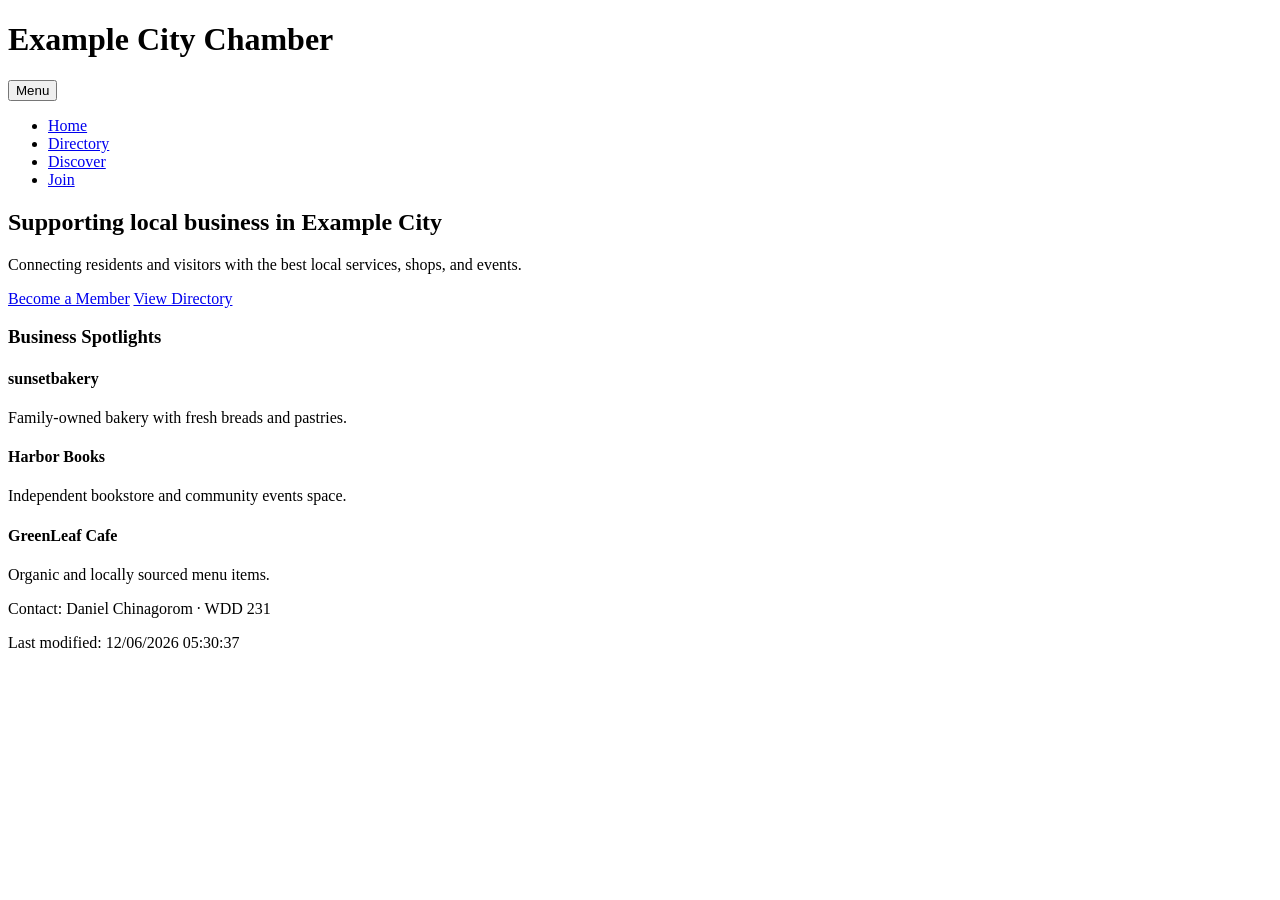
==== chamber/index.html @ 0d197263 "Create index.html" ====
<!doctype html>
<html lang="en">

<head>
  <meta charset="utf-8">
  <meta name="viewport" content="width=device-width,initial-scale=1">
  <title>Example City Chamber — Home</title>
  <meta name="description" content="Welcome to Example City Chamber of Commerce">
  <link rel="icon" href="favicon.svg" type="image/svg+xml">
  <link rel="stylesheet" href="styles/normalize.css">
  <link rel="stylesheet" href="styles/small.css">
  <link rel="stylesheet" href="styles/larger.css">
</head>

<body>
  <header class="site-header">
    <div class="inner">
      <h1 class="site-title">Example City Chamber</h1>
      <nav class="main-nav" aria-label="Main Navigation">
        <button class="nav-toggle" aria-expanded="false">Menu</button>
        <ul class="nav-list">
          <li><a href="index.html">Home</a></li>
          <li><a href="directory.html">Directory</a></li>
          <li><a href="discover.html">Discover</a></li>
          <li><a href="join.html">Join</a></li>
        </ul>
      </nav>
    </div>
  </header>

  <main class="inner">
    <section class="hero">
      <h2>Supporting local business in Example City</h2>
      <p>Connecting residents and visitors with the best local services, shops, and events.</p>
      <p>
        <a class="btn" href="join.html">Become a Member</a>
        <a class="btn secondary" href="directory.html">View Directory</a>
      </p>
    </section>

    <section class="spotlights">
      <h3>Business Spotlights</h3>
      <div class="cards">
        <article class="card">
          <h4>sunsetbakery</h4>
          <p>Family-owned bakery with fresh breads and pastries.</p>
        </article>
        <article class="card">
          <h4>Harbor Books</h4>
          <p>Independent bookstore and community events space.</p>
        </article>
        <article class="card">
          <h4>GreenLeaf Cafe</h4>
          <p>Organic and locally sourced menu items.</p>
        </article>
      </div>
    </section>
  </main>

  <footer class="site-footer">
    <div class="inner">
      <p>Contact: Daniel Chinagorom · WDD 231</p>
      <p>Last modified: <span id="lastModified">(loading)</span></p>
    </div>
  </footer>

  <script>
    document.getElementById('lastModified').textContent = document.lastModified || new Date().toLocaleString();
  </script>
</body>

</html>
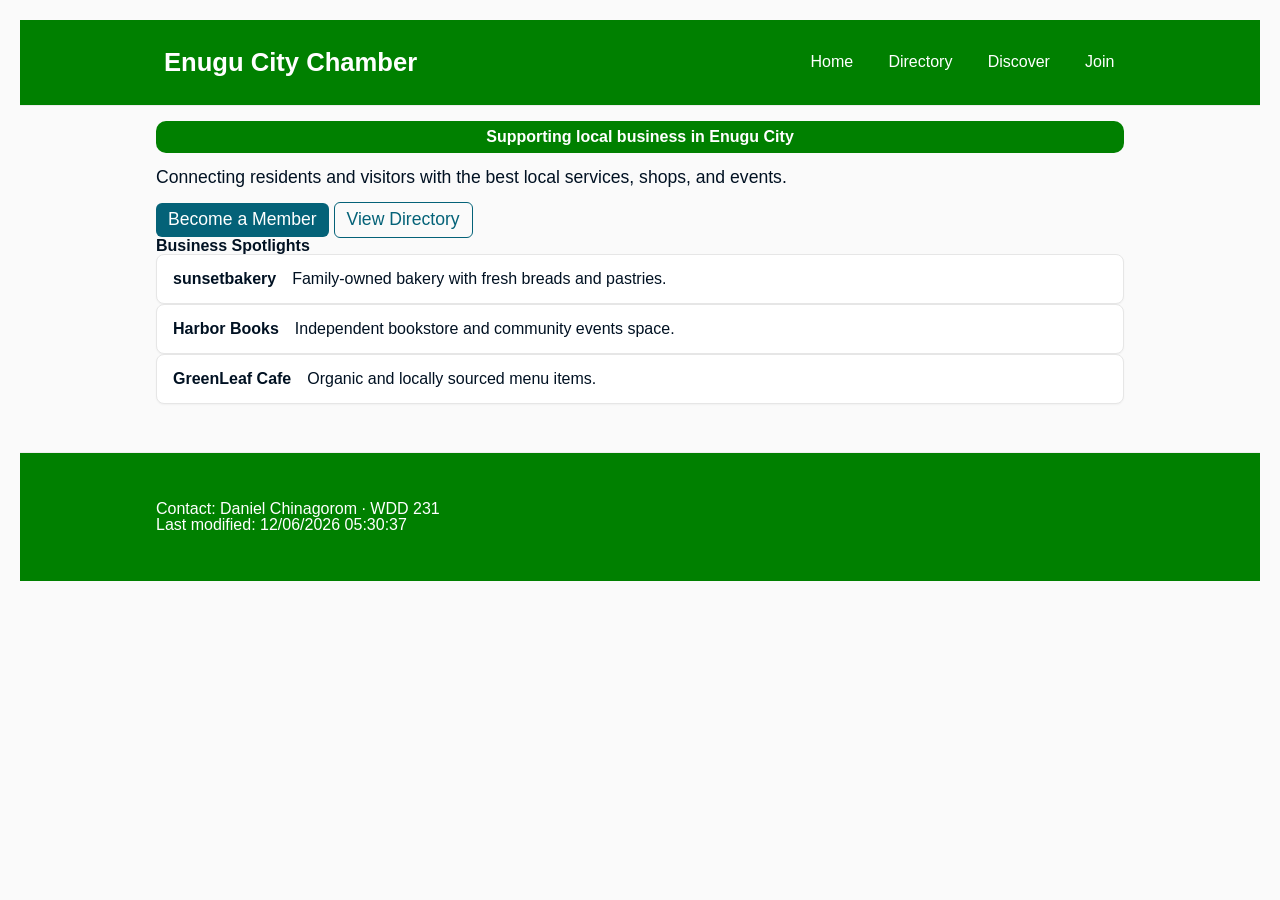
==== commit 069250b9: "Update index.html" ====
--- a/chamber/index.html
+++ b/chamber/index.html
@@ -4,8 +4,8 @@
 <head>
   <meta charset="utf-8">
   <meta name="viewport" content="width=device-width,initial-scale=1">
-  <title>Example City Chamber — Home</title>
-  <meta name="description" content="Welcome to Example City Chamber of Commerce">
+  <title>Enugu City Chamber — Home</title>
+  <meta name="description" content="Welcome to Enugu City Chamber of Commerce">
   <link rel="icon" href="favicon.svg" type="image/svg+xml">
   <link rel="stylesheet" href="styles/normalize.css">
   <link rel="stylesheet" href="styles/small.css">
@@ -15,7 +15,7 @@
 <body>
   <header class="site-header">
     <div class="inner">
-      <h1 class="site-title">Example City Chamber</h1>
+      <h1 class="site-title">Enugu City Chamber</h1>
       <nav class="main-nav" aria-label="Main Navigation">
         <button class="nav-toggle" aria-expanded="false">Menu</button>
         <ul class="nav-list">
@@ -30,7 +30,7 @@
 
   <main class="inner">
     <section class="hero">
-      <h2>Supporting local business in Example City</h2>
+      <h2>Supporting local business in Enugu City</h2>
       <p>Connecting residents and visitors with the best local services, shops, and events.</p>
       <p>
         <a class="btn" href="join.html">Become a Member</a>
--- a/chamber/styles/small.css
+++ b/chamber/styles/small.css
@@ -0,0 +1,430 @@
+:root {
+  --brand: #ff8c00;
+  --accent: #046278;
+  --muted: #666;
+  --bg: #fafafa;
+  --card-bg: #ffffff;
+  --text: #012;
+}
+
+* {
+  margin: 0;
+  padding: 0;
+  box-sizing: border-box;
+}
+
+body {
+  font-family: 'Segoe UI', Tahoma, Geneva, Verdana, sans-serif;
+  margin: 20px;
+}
+
+.inner {
+  max-width: 1000px;
+  margin: 0 auto;
+  padding: 1rem
+}
+
+body {
+  background: var(--bg);
+  color: var(--text);
+  -webkit-font-smoothing: antialiased;
+}
+
+.site-header {
+  background: green;
+  color: white;
+  box-shadow: 0 1px 0 rgba(0, 0, 0, 0.06);
+  padding: .25rem 0;
+}
+
+.site-header .inner {
+  display: flex;
+  align-items: center;
+  justify-content: space-between
+}
+
+.site-title {
+  font-size: 1.2rem;
+  padding: .5rem
+}
+
+.nav-toggle {
+  display: inline-flex;
+  align-items: center;
+  justify-content: center;
+  width: 44px;
+  height: 40px;
+  background: transparent;
+  border: 0;
+  padding: .25rem;
+}
+
+.nav-toggle .hamburger {
+  display: inline-block;
+  width: 22px;
+  height: 2px;
+  background: white;
+  position: relative;
+}
+
+.nav-toggle .hamburger::before,
+.nav-toggle .hamburger::after {
+  content: "";
+  position: absolute;
+  left: 0;
+  width: 22px;
+  height: 2px;
+  background: white;
+  transition: transform .25s ease, top .25s ease;
+}
+
+.nav-toggle .hamburger::before {
+  top: -7px;
+}
+
+.nav-toggle .hamburger::after {
+  top: 7px;
+}
+
+.main-nav.open .hamburger {
+  background: transparent;
+}
+
+.main-nav.open .hamburger::before {
+  transform: translateY(7px) rotate(45deg);
+}
+
+.main-nav.open .hamburger::after {
+  transform: translateY(-7px) rotate(-45deg);
+}
+
+.main-nav .nav-list {
+  display: none;
+  flex-direction: column;
+  gap: 0;
+  margin: 0;
+  padding: 0.5rem 0;
+  list-style: none;
+}
+
+.main-nav.open .nav-list {
+  display: flex;
+}
+
+.main-nav .nav-list a {
+  display: block;
+  padding: .4rem .6rem;
+}
+
+.main-nav .nav-list a {
+  color: white
+}
+
+.controls {
+  display: flex;
+  justify-content: space-between;
+  align-items: center;
+  margin: 1rem 0
+}
+
+.search {
+  margin-left: 1rem;
+}
+
+.search input[type="search"] {
+  padding: .4rem .6rem;
+  border: 1px solid #ccc;
+  border-radius: 4px;
+  min-width: 180px;
+}
+
+.results-summary {
+  margin-left: 1rem;
+  color: var(--muted);
+  font-size: .95rem;
+}
+
+.visually-hidden {
+  position: absolute !important;
+  height: 1px;
+  width: 1px;
+  overflow: hidden;
+  clip: rect(1px, 1px, 1px, 1px);
+  white-space: nowrap;
+}
+
+/* Focus styles for accessibility */
+a:focus,
+button:focus,
+input:focus,
+select:focus,
+textarea:focus {
+  outline: 3px solid Highlight;
+  outline-offset: 2px;
+}
+
+.view-toggle button {
+  margin-right: .5rem;
+  padding: .4rem .6rem;
+  border: 1px solid #ccc;
+  background: #f5f5f5
+}
+
+.directory {
+  display: block
+}
+
+.card {
+  border: 1px solid #e6e6e6;
+  padding: 1rem;
+  margin: .6rem 0;
+  display: flex;
+  gap: 1rem;
+  align-items: center;
+  background: var(--card-bg);
+  border-radius: 8px;
+  box-shadow: 0 1px 2px rgba(0, 0, 0, 0.04);
+}
+
+.card img {
+  width: 96px;
+  height: 96px;
+  object-fit: cover;
+  border-radius: 6px;
+  flex-shrink: 0;
+}
+
+.card .info {
+  flex: 1
+}
+
+.card h3 {
+  margin-bottom: .25rem
+}
+
+.site-footer {
+  border-top: 1px solid #eee;
+  padding: 2rem;
+  margin-top: 2rem;
+  color: white;
+  background-color: green;
+}
+
+@media(min-width:600px) {
+  .controls {
+    margin: 1.5rem 0
+  }
+
+  .nav-toggle {
+    display: none
+  }
+
+  .main-nav .nav-list {
+    display: flex;
+    flex-direction: row;
+    gap: 1rem
+  }
+}
+
+/* Buttons */
+.btn {
+  display: inline-block;
+  background: var(--accent);
+  color: #fff;
+  padding: .5rem .75rem;
+  border-radius: 6px;
+  text-decoration: none;
+}
+
+.btn.secondary {
+  background: transparent;
+  color: var(--accent);
+  border: 1px solid var(--accent);
+}
+
+/* Join form styles */
+.join-form fieldset {
+  border: 1px solid #e6e6e6;
+  padding: 1rem;
+  border-radius: 6px
+}
+
+.join-form label {
+  display: block;
+  margin-top: .5rem;
+  font-weight: 600
+}
+
+.join-form input,
+.join-form textarea,
+.join-form select {
+  width: 100%;
+  padding: .5rem;
+  border: 1px solid #ccc;
+  border-radius: 4px;
+  margin-top: .25rem
+}
+
+.join-form button[type="submit"] {
+  margin-top: .75rem
+}
+
+/* Saved submissions */
+.saved-submissions {
+  margin-top: 1rem;
+  border-top: 1px solid #eee;
+  padding-top: 1rem
+}
+
+.saved-submissions .sub-list {
+  display: grid;
+  gap: .75rem
+}
+
+.saved-item {
+  border: 1px solid #ddd;
+  padding: .6rem;
+  border-radius: 6px;
+  background: #fff
+}
+
+.saved-item h4 {
+  margin: 0 0 .25rem 0
+}
+
+.saved-item .small {
+  color: var(--muted);
+  font-size: .85rem
+}
+
+/* Form message */
+.form-success {
+  color: green;
+  margin-top: .5rem
+}
+
+.form-error {
+  color: #b00020;
+  margin-top: .5rem
+}
+
+/* Small improvements for directory cards */
+.directory.grid {
+  padding: .5rem 0
+}
+
+.card {
+  background: #fff
+}
+
+.grid {
+  display: grid;
+  gap: 2rem;
+  /* default to a single column to avoid overflow on narrow viewports */
+  grid-template-columns: 1fr;
+  /* avoid horizontal overflow from uniform margins */
+  margin: 2rem 0;
+  max-width: 100%;
+}
+
+@media (min-width: 700px) {
+  .grid {
+    grid-template-columns: 1fr 300px;
+  }
+}
+
+.write-up {
+  padding: 0.5rem;
+  border: 1px solid black;
+  margin-left: 10rem 10rem 10rem 10rem;
+  box-shadow: 4px 4px 8px;
+  border-radius: 20px;
+}
+
+h2 {
+  margin-top: 0;
+  padding: 0.5rem;
+  color: white;
+  background-color: green;
+  text-align: center;
+  border-radius: 10px;
+}
+
+.About-image {
+  display: flex;
+  justify-content: center;
+  align-items: center;
+  border: 1px solid blue;
+  border-radius: 20px;
+  box-shadow: 4px 4px 8px;
+}
+
+.mission {
+  padding: 0.5rem;
+  border: 1px solid black;
+  margin-left: 10rem 10rem 10rem 10rem;
+  box-shadow: 4px 4px 8px;
+  border-radius: 20px;
+}
+
+.social-links {
+  display: flex;
+  justify-content: center;
+  gap: 1rem;
+  margin-top: 1rem;
+}
+
+.bottom-footer {
+  display: flex;
+  /* center content and avoid horizontal overflow */
+  justify-content: center;
+  align-items: center;
+  padding: 1rem;
+  margin: 0 auto;
+  width: 100%;
+  box-sizing: border-box;
+  flex-wrap: wrap;
+  gap: 1rem;
+}
+
+main {
+  padding: 1rem;
+  margin-top: 2rem 3rem;
+}
+
+h1 {
+  background-color: green;
+  color: white;
+}
+
+.hero p {
+  margin-top: 1rem;
+  font-size: 1.1rem;
+}
+
+.hero img {
+  margin-top: 1rem;
+  border-radius: 10px;
+}
+
+.hero span {
+  color: orangered;
+  font-size: .9rem;
+}
+
+.bottom-footer span {
+  color: yellow;
+  font-size: .85rem;
+}
+
+/* Prevent footer paragraphs from causing horizontal overflow */
+.bottom-footer p {
+  margin: 0;
+  /* allow flex items to shrink below their content width */
+  flex: 1 1 auto;
+  min-width: 0;
+  text-align: center;
+  /* allow long words/URLs to break and wrap */
+  overflow-wrap: anywhere;
+  hyphens: auto;
+}
--- a/chamber/styles/larger.css
+++ b/chamber/styles/larger.css
@@ -0,0 +1,41 @@
+@media(min-width:800px) {
+  .directory.grid {
+    display: grid;
+    grid-template-columns: repeat(3, 1fr);
+    gap: 1rem
+  }
+
+  .directory.grid .card {
+    display: flex;
+    flex-direction: column;
+    align-items: stretch;
+  }
+
+  .directory.grid .card img {
+    width: 100%;
+    height: 140px;
+    object-fit: cover;
+    border-radius: 6px 6px 0 0;
+  }
+
+  .directory.list {
+    display: block
+  }
+
+  .card {
+    margin: 0
+  }
+}
+
+@media(min-width:1000px) {
+  .site-title {
+    font-size: 1.6rem
+  }
+}
+
+@media(min-width:800px) {
+  .saved-submissions .sub-list {
+    grid-template-columns: repeat(2, 1fr);
+    gap: 1rem;
+  }
+}
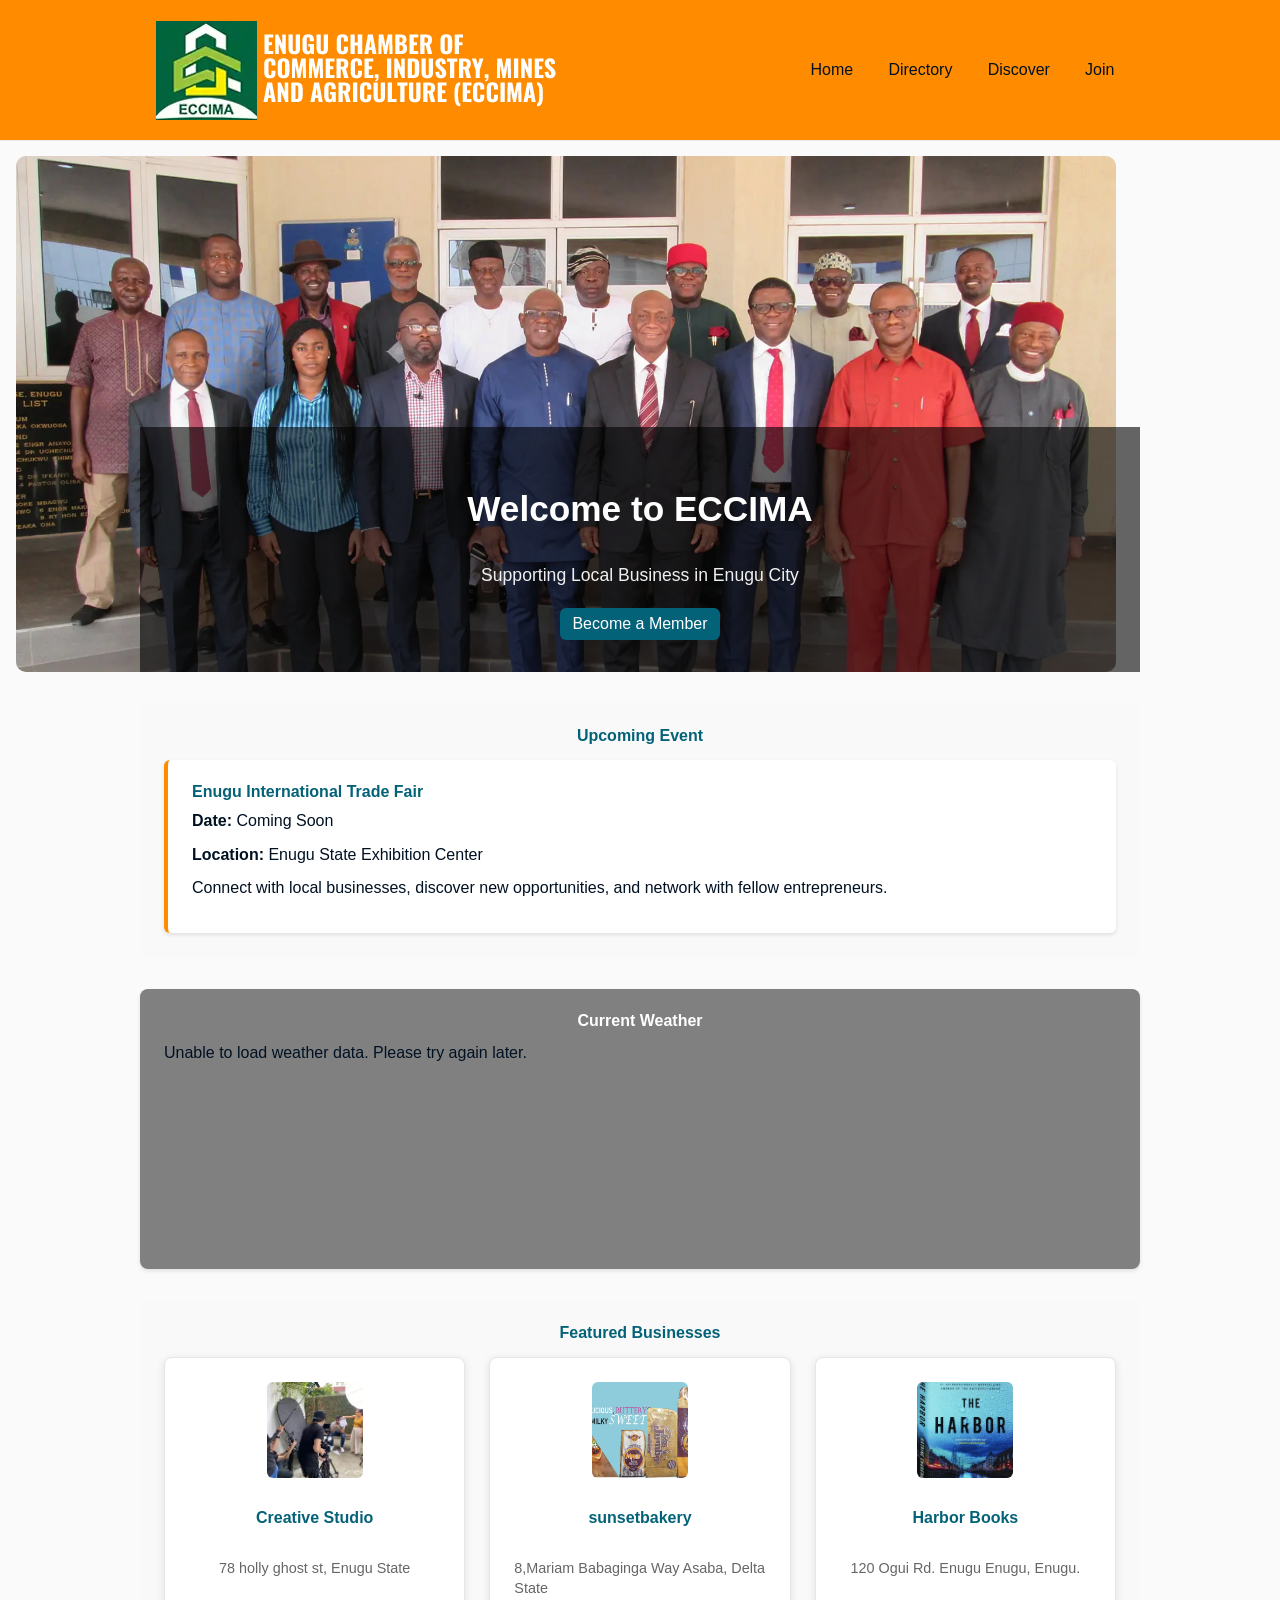
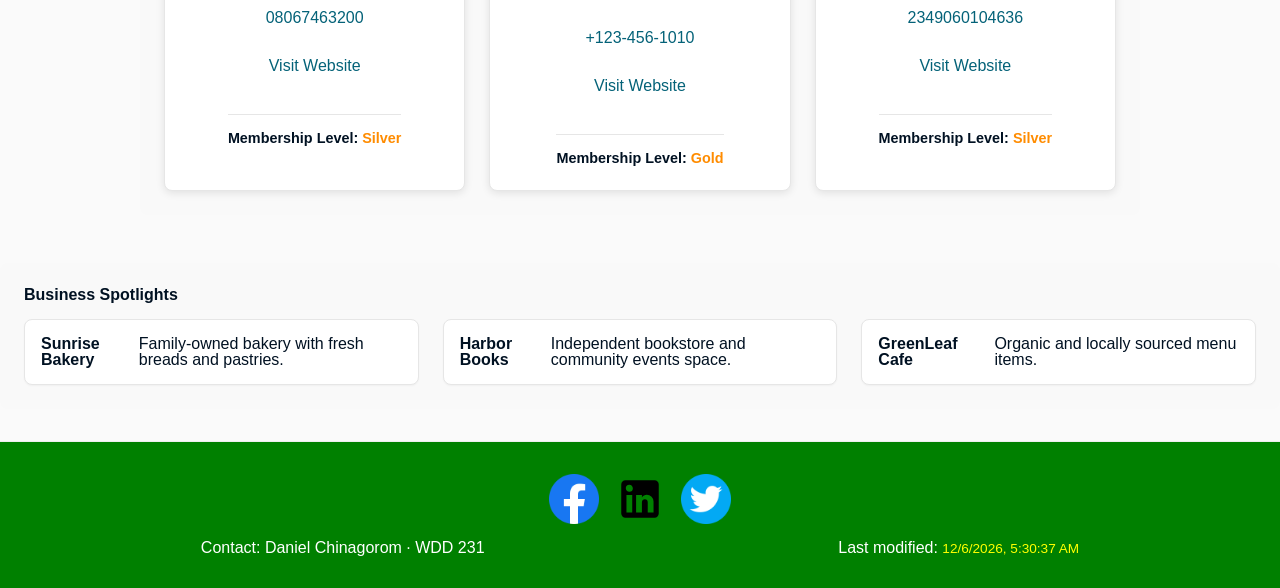
==== commit d58de0c1: "Create index.html" ====
--- a/chamber/index.html
+++ b/chamber/index.html
@@ -5,8 +5,21 @@
   <meta charset="utf-8">
   <meta name="viewport" content="width=device-width,initial-scale=1">
   <title>Enugu City Chamber — Home</title>
-  <meta name="description" content="Welcome to Enugu City Chamber of Commerce">
+  <meta name="description"
+    content="Welcome to Enugu City Chamber of Commerce. Supporting local business and community development.">
+  <meta name="author" content="Daniel Chinagorom">
+
+  <!-- Favicon -->
   <link rel="icon" href="favicon.svg" type="image/svg+xml">
+
+  <!-- Facebook / Open Graph meta -->
+  <meta property="og:title" content="Enugu City Chamber of Commerce">
+  <meta property="og:description"
+    content="Supporting local business, community events, and economic development in Enugu City.">
+  <meta property="og:image" content="images/slider1%20main%20image%20.webp">
+  <meta property="og:url" content="https://example.com/chamber/index.html">
+
+  <!-- CSS: normalize first, then small, then larger -->
   <link rel="stylesheet" href="styles/normalize.css">
   <link rel="stylesheet" href="styles/small.css">
   <link rel="stylesheet" href="styles/larger.css">
@@ -15,7 +28,7 @@
 <body>
   <header class="site-header">
     <div class="inner">
-      <h1 class="site-title">Enugu City Chamber</h1>
+      <img src="images/Logo-Enugu.webp" alt="Enugu Chamber of Commerce logo" class="logo">
       <nav class="main-nav" aria-label="Main Navigation">
         <button class="nav-toggle" aria-expanded="false">Menu</button>
         <ul class="nav-list">
@@ -28,45 +41,93 @@
     </div>
   </header>
 
-  <main class="inner">
+  <main>
+    <!-- Hero Section -->
     <section class="hero">
-      <h2>Supporting local business in Enugu City</h2>
-      <p>Connecting residents and visitors with the best local services, shops, and events.</p>
-      <p>
+      <figure>
+        <img src="images/slider1 main image .webp" alt="Photo of Enugu city skyline" class="hero-image">
+        <figcaption class="visually-hidden">Photo of Enugu city skyline</figcaption>
+      </figure>
+      <div class="hero-content inner">
+        <h1>Welcome to ECCIMA</h1>
+        <p>Supporting Local Business in Enugu City</p>
         <a class="btn" href="join.html">Become a Member</a>
-        <a class="btn secondary" href="directory.html">View Directory</a>
-      </p>
+      </div>
     </section>
 
-    <section class="spotlights">
-      <h3>Business Spotlights</h3>
-      <div class="cards">
-        <article class="card">
-          <h4>sunsetbakery</h4>
-          <p>Family-owned bakery with fresh breads and pastries.</p>
-        </article>
-        <article class="card">
-          <h4>Harbor Books</h4>
-          <p>Independent bookstore and community events space.</p>
-        </article>
-        <article class="card">
-          <h4>GreenLeaf Cafe</h4>
-          <p>Organic and locally sourced menu items.</p>
-        </article>
+    <!-- Current Events Section -->
+    <section class="events inner">
+      <h2>Upcoming Event</h2>
+      <div id="current-event" class="event-card">
+        <h3>Enugu International Trade Fair</h3>
+        <p><strong>Date:</strong> Coming Soon</p>
+        <p><strong>Location:</strong> Enugu State Exhibition Center</p>
+        <p>Connect with local businesses, discover new opportunities, and network with fellow entrepreneurs.</p>
+      </div>
+    </section>
+
+    <!-- Weather Section -->
+    <section class="weather inner">
+      <h2>Current Weather</h2>
+      <div id="weather-card" class="weather-info">
+        <p>Loading weather data...</p>
+      </div>
+    </section>
+
+    <!-- Business Spotlights Section -->
+    <section class="spotlights inner">
+      <h2>Featured Businesses</h2>
+      <div id="spotlight-cards" class="cards">
+        <p>Loading featured businesses...</p>
       </div>
     </section>
   </main>
 
-  <footer class="site-footer">
-    <div class="inner">
-      <p>Contact: Daniel Chinagorom · WDD 231</p>
-      <p>Last modified: <span id="lastModified">(loading)</span></p>
-    </div>
-  </footer>
+ 
 
-  <script>
-    document.getElementById('lastModified').textContent = document.lastModified || new Date().toLocaleString();
-  </script>
+  <script src="js/main.js" type="module"></script>
+  <script src="js/home.js" type="module"></script>
+</body>
+
+
+</section>
+</div>
+<section class="spotlights">
+  <h3>Business Spotlights</h3>
+  <div class="cards">
+    <article class="card">
+      <h4>Sunrise Bakery</h4>
+      <p>Family-owned bakery with fresh breads and pastries.</p>
+    </article>
+    <article class="card">
+      <h4>Harbor Books</h4>
+      <p>Independent bookstore and community events space.</p>
+    </article>
+    <article class="card">
+      <h4>GreenLeaf Cafe</h4>
+      <p>Organic and locally sourced menu items.</p>
+    </article>
+  </div>
+</section>
+</main>
+
+<footer class="site-footer">
+  <ul class="social-links">
+    <li><a href="https://www.facebook.com/ECCIMA" target="_blank" rel="noopener"><img src="images/facebook.png"
+          alt="Facebook logo" width="50" height="50"></a></li>
+    <li><a href="https://www.linkedin.com/company/eccima" target="_blank" rel="noopener"><img src="images/linkedin.svg"
+          alt="Linkedin logo" width="50" height="50"></a></li>
+    <li><a href="https://www.twitter.com/eccima" target="_blank" rel="noopener"><img src="images/twitter.png"
+          alt="Twitter logo" width="50" height="50"></a></li>
+  </ul>
+  <div class="bottom-footer">
+    <p>Contact: Daniel Chinagorom &middot; WDD 231</p>
+    <p>Last modified: <span id="lastModified">(loading)</span></p>
+  </div>
+</footer>
+
+<script src="js/main.js" type="module"></script>
+<script src="js/home.js" type="module"></script>
 </body>
 
 </html>
--- a/chamber/styles/small.css
+++ b/chamber/styles/small.css
@@ -7,17 +7,6 @@
   --text: #012;
 }
 
-* {
-  margin: 0;
-  padding: 0;
-  box-sizing: border-box;
-}
-
-body {
-  font-family: 'Segoe UI', Tahoma, Geneva, Verdana, sans-serif;
-  margin: 20px;
-}
-
 .inner {
   max-width: 1000px;
   margin: 0 auto;
@@ -31,8 +20,8 @@
 }
 
 .site-header {
-  background: green;
-  color: white;
+  background: var(--brand);
+  color: var(--card-bg);
   box-shadow: 0 1px 0 rgba(0, 0, 0, 0.06);
   padding: .25rem 0;
 }
@@ -49,53 +38,11 @@
 }
 
 .nav-toggle {
-  display: inline-flex;
-  align-items: center;
-  justify-content: center;
-  width: 44px;
-  height: 40px;
+  display: inline-block;
   background: transparent;
   border: 0;
-  padding: .25rem;
-}
-
-.nav-toggle .hamburger {
-  display: inline-block;
-  width: 22px;
-  height: 2px;
-  background: white;
-  position: relative;
-}
-
-.nav-toggle .hamburger::before,
-.nav-toggle .hamburger::after {
-  content: "";
-  position: absolute;
-  left: 0;
-  width: 22px;
-  height: 2px;
-  background: white;
-  transition: transform .25s ease, top .25s ease;
-}
-
-.nav-toggle .hamburger::before {
-  top: -7px;
-}
-
-.nav-toggle .hamburger::after {
-  top: 7px;
-}
-
-.main-nav.open .hamburger {
-  background: transparent;
-}
-
-.main-nav.open .hamburger::before {
-  transform: translateY(7px) rotate(45deg);
-}
-
-.main-nav.open .hamburger::after {
-  transform: translateY(-7px) rotate(-45deg);
+  font: inherit;
+  padding: .5rem;
 }
 
 .main-nav .nav-list {
@@ -117,7 +64,7 @@
 }
 
 .main-nav .nav-list a {
-  color: white
+  color: #012
 }
 
 .controls {
@@ -204,10 +151,9 @@
 
 .site-footer {
   border-top: 1px solid #eee;
-  padding: 2rem;
+  padding: 1rem;
   margin-top: 2rem;
-  color: white;
-  background-color: green;
+  color: var(--muted)
 }
 
 @media(min-width:600px) {
@@ -234,6 +180,7 @@
   padding: .5rem .75rem;
   border-radius: 6px;
   text-decoration: none;
+
 }
 
 .btn.secondary {
@@ -393,8 +340,9 @@
 }
 
 h1 {
-  background-color: green;
-  color: white;
+
+  color: black;
+  padding: 2rem;
 }
 
 .hero p {
@@ -402,9 +350,25 @@
   font-size: 1.1rem;
 }
 
+.hero figure {
+  max-width: 1100px;
+  margin: 1rem auto;
+  padding: 0 1rem;
+}
+
 .hero img {
+  display: block;
+  width: 100%;
+  max-width: 100%;
+  height: auto;
   margin-top: 1rem;
   border-radius: 10px;
+}
+
+@media (min-width: 900px) {
+  .hero figure {
+    padding: 0;
+  }
 }
 
 .hero span {
@@ -427,4 +391,286 @@
   /* allow long words/URLs to break and wrap */
   overflow-wrap: anywhere;
   hyphens: auto;
+  color: white;
+}
+
+footer {
+  background-color: green;
+  color: white;
+}
+
+.home-p {
+  margin-top: 10rem;
+  margin-left: 20rem;
+  font-size: 1.1rem;
+  position: absolute;
+  background-color: green;
+  color: white;
+  border: 1px solid grey;
+  border-radius: 10px;
+  padding: 1rem;
+  box-shadow: 5px 5px 10px rgba(0, 0, 0, 0.3);
+
+}
+
+img {}
+
+/* ========== HOME PAGE STYLES ========== */
+
+/* Hero Section */
+.hero {
+  position: relative;
+  width: 100%;
+  margin: 0;
+  padding: 0;
+}
+
+.hero figure {
+  margin: 0;
+  position: relative;
+}
+
+.hero img {
+  width: 100%;
+  height: auto;
+  display: block;
+  margin: 0;
+}
+
+.hero-content {
+  position: absolute;
+  bottom: 0;
+  left: 0;
+  right: 0;
+  background: rgba(0, 0, 0, 0.6);
+  color: white;
+  padding: 1.5rem;
+  text-align: center;
+}
+
+.hero-content h1 {
+  margin: 0 0 0.5rem 0;
+  font-size: 1.8rem;
+  color: white;
+}
+
+.hero-content p {
+  margin: 0.5rem 0;
+  font-size: 1rem;
+  color: #f0f0f0;
+}
+
+.hero-content .btn {
+  margin-top: 1rem;
+  display: inline-block;
+}
+
+/* Events Section */
+.events {
+  margin-top: 2rem;
+  padding: 1.5rem;
+  background: #f9f9f9;
+  border-radius: 8px;
+}
+
+.events h2 {
+  color: var(--accent);
+  background: none;
+  padding: 0;
+  margin-bottom: 1rem;
+}
+
+.event-card {
+  background: white;
+  padding: 1.5rem;
+  border-left: 4px solid var(--brand);
+  border-radius: 6px;
+  box-shadow: 0 2px 4px rgba(0, 0, 0, 0.1);
+}
+
+.event-card h3 {
+  margin-top: 0;
+  color: var(--accent);
+}
+
+.event-card p {
+  margin: 0.5rem 0;
+  line-height: 1.6;
+}
+
+/* Weather Section */
+.weather {
+  margin-top: 2rem;
+  padding: 1.5rem;
+  background: grey;
+  border-radius: 8px;
+  box-shadow: 0 2px 4px rgba(0, 0, 0, 0.1);
+}
+
+.weather h2 {
+  color: white;
+  background: none;
+  padding: 0;
+  margin-bottom: 1rem;
+}
+
+.weather-info {
+  min-height: 200px;
+}
+
+.weather-current {
+  display: flex;
+  justify-content: space-between;
+  align-items: center;
+  margin-bottom: 1.5rem;
+  padding-bottom: 1.5rem;
+  border-bottom: 2px solid #f0f0f0;
+}
+
+.weather-current h3 {
+  margin: 0 0 0.5rem 0;
+}
+
+.weather-current p {
+  margin: 0.25rem 0;
+}
+
+.weather-icon {
+  width: 80px;
+  height: 80px;
+}
+
+.forecast {
+  margin-top: 1rem;
+}
+
+.forecast h3 {
+  margin-top: 0;
+}
+
+.forecast-grid {
+  display: grid;
+  grid-template-columns: repeat(3, 1fr);
+  gap: 1rem;
+  margin-top: 1rem;
+}
+
+.forecast-day {
+  background: #f9f9f9;
+  padding: 1rem;
+  text-align: center;
+  border-radius: 6px;
+  border: 1px solid #e6e6e6;
+}
+
+.forecast-date {
+  font-weight: 600;
+  margin-bottom: 0.5rem;
+  color: var(--accent);
+}
+
+.forecast-icon {
+  width: 50px;
+  height: 50px;
+  margin: 0 auto;
+}
+
+.forecast-temp {
+  font-size: 1.2rem;
+  font-weight: 600;
+  margin: 0.5rem 0;
+  color: var(--text);
+}
+
+.forecast-desc {
+  font-size: 0.9rem;
+  color: var(--muted);
+  margin: 0;
+}
+
+/* Spotlights Section */
+.spotlights {
+  margin-top: 2rem;
+  padding: 1.5rem;
+  background: #f9f9f9;
+  border-radius: 8px;
+}
+
+.spotlights h2 {
+  color: var(--accent);
+  background: none;
+  padding: 0;
+  margin-bottom: 1rem;
+}
+
+.cards {
+  display: grid;
+  grid-template-columns: 1fr;
+  gap: 1.5rem;
+  margin-top: 1rem;
+}
+
+.spotlight-card {
+  background: white;
+  border: 1px solid #e6e6e6;
+  border-radius: 8px;
+  overflow: hidden;
+  box-shadow: 0 2px 8px rgba(0, 0, 0, 0.1);
+  padding: 1.5rem;
+  display: flex;
+  flex-direction: column;
+  transition: transform 0.2s ease, box-shadow 0.2s ease;
+}
+
+.spotlight-card:hover {
+  transform: translateY(-2px);
+  box-shadow: 0 4px 12px rgba(0, 0, 0, 0.15);
+}
+
+.business-logo {
+  width: 100%;
+  height: 150px;
+  object-fit: cover;
+  border-radius: 6px;
+  margin-bottom: 1rem;
+}
+
+.spotlight-card h3 {
+  margin: 0 0 0.5rem 0;
+  color: var(--accent);
+}
+
+.business-address {
+  font-size: 0.9rem;
+  color: var(--muted);
+  margin: 0.5rem 0;
+  line-height: 1.4;
+}
+
+.business-phone,
+.business-website {
+  margin: 0.5rem 0;
+}
+
+.business-phone a,
+.business-website a {
+  color: var(--accent);
+  text-decoration: none;
+}
+
+.business-phone a:hover,
+.business-website a:hover {
+  text-decoration: underline;
+}
+
+.membership-level {
+  margin-top: 1rem;
+  padding-top: 1rem;
+  border-top: 1px solid #e6e6e6;
+  font-size: 0.9rem;
+  font-weight: 600;
+}
+
+.membership-level strong {
+  color: var(--brand);
 }
--- a/chamber/styles/larger.css
+++ b/chamber/styles/larger.css
@@ -25,6 +25,24 @@
   .card {
     margin: 0
   }
+
+  /* Home page responsive styles */
+  .cards {
+    grid-template-columns: repeat(3, 1fr);
+  }
+
+  .spotlight-card {
+    display: flex;
+    flex-direction: column;
+  }
+
+  .forecast-grid {
+    grid-template-columns: repeat(3, 1fr);
+  }
+
+  .weather-current {
+    flex-direction: row;
+  }
 }
 
 @media(min-width:1000px) {
@@ -38,4 +56,25 @@
     grid-template-columns: repeat(2, 1fr);
     gap: 1rem;
   }
+}
+
+/* Additional responsive styles for hero section */
+@media(min-width:800px) {
+  .hero-content {
+    padding: 2rem;
+  }
+
+  .hero-content h1 {
+    font-size: 2.2rem;
+  }
+
+  .hero-content p {
+    font-size: 1.1rem;
+  }
+}
+
+@media(min-width:1000px) {
+  .cards {
+    grid-template-columns: repeat(3, 1fr);
+  }
 }
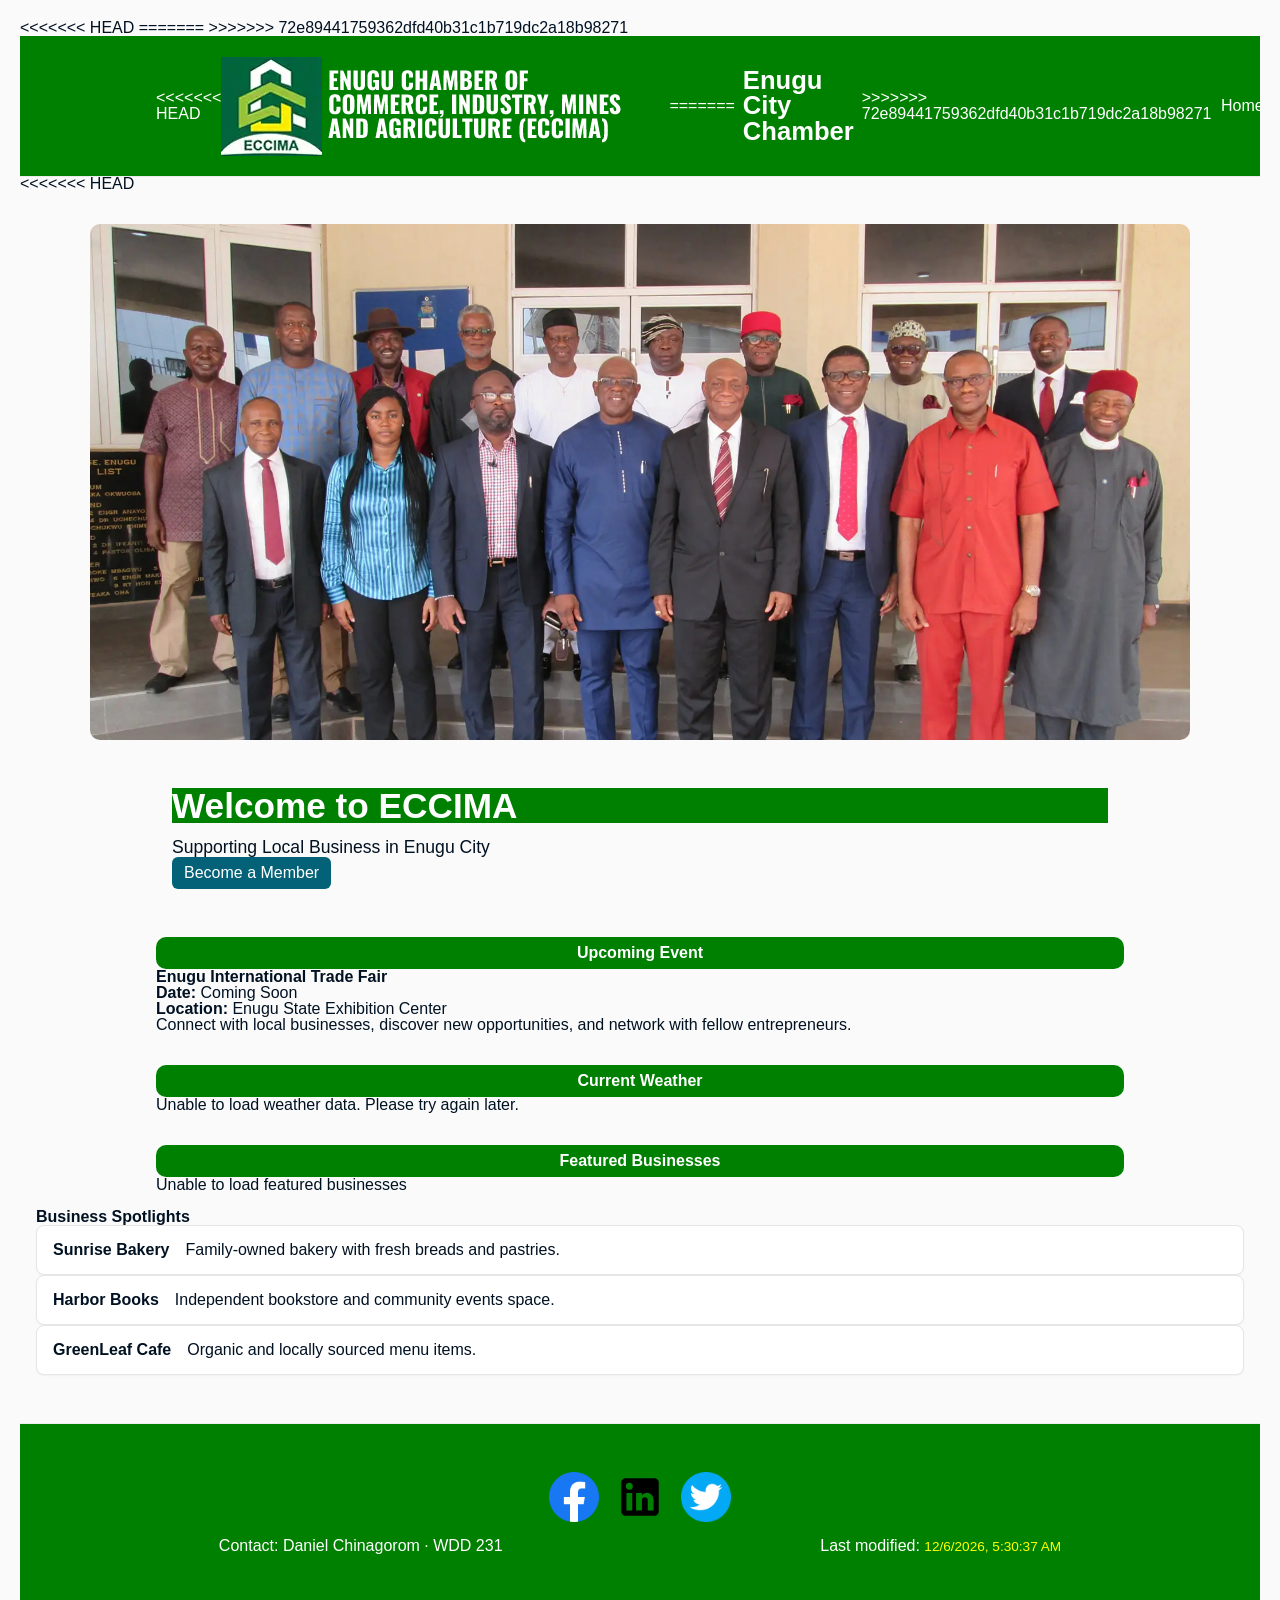
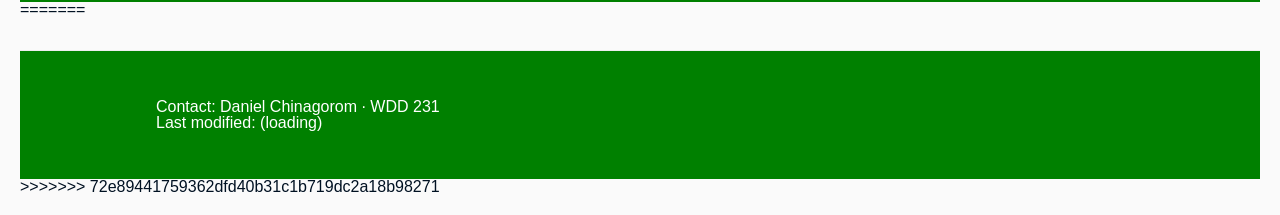
==== commit e675e835: "Merge branch 'main' of https://github.com/mantech-set/wdd231" ====
--- a/chamber/index.html
+++ b/chamber/index.html
@@ -5,6 +5,7 @@
   <meta charset="utf-8">
   <meta name="viewport" content="width=device-width,initial-scale=1">
   <title>Enugu City Chamber — Home</title>
+<<<<<<< HEAD
   <meta name="description"
     content="Welcome to Enugu City Chamber of Commerce. Supporting local business and community development.">
   <meta name="author" content="Daniel Chinagorom">
@@ -20,6 +21,10 @@
   <meta property="og:url" content="https://example.com/chamber/index.html">
 
   <!-- CSS: normalize first, then small, then larger -->
+=======
+  <meta name="description" content="Welcome to Enugu City Chamber of Commerce">
+  <link rel="icon" href="favicon.svg" type="image/svg+xml">
+>>>>>>> 72e89441759362dfd40b31c1b719dc2a18b98271
   <link rel="stylesheet" href="styles/normalize.css">
   <link rel="stylesheet" href="styles/small.css">
   <link rel="stylesheet" href="styles/larger.css">
@@ -28,7 +33,11 @@
 <body>
   <header class="site-header">
     <div class="inner">
+<<<<<<< HEAD
       <img src="images/Logo-Enugu.webp" alt="Enugu Chamber of Commerce logo" class="logo">
+=======
+      <h1 class="site-title">Enugu City Chamber</h1>
+>>>>>>> 72e89441759362dfd40b31c1b719dc2a18b98271
       <nav class="main-nav" aria-label="Main Navigation">
         <button class="nav-toggle" aria-expanded="false">Menu</button>
         <ul class="nav-list">
@@ -41,6 +50,7 @@
     </div>
   </header>
 
+<<<<<<< HEAD
   <main>
     <!-- Hero Section -->
     <section class="hero">
@@ -79,10 +89,38 @@
       <h2>Featured Businesses</h2>
       <div id="spotlight-cards" class="cards">
         <p>Loading featured businesses...</p>
+=======
+  <main class="inner">
+    <section class="hero">
+      <h2>Supporting local business in Enugu City</h2>
+      <p>Connecting residents and visitors with the best local services, shops, and events.</p>
+      <p>
+        <a class="btn" href="join.html">Become a Member</a>
+        <a class="btn secondary" href="directory.html">View Directory</a>
+      </p>
+    </section>
+
+    <section class="spotlights">
+      <h3>Business Spotlights</h3>
+      <div class="cards">
+        <article class="card">
+          <h4>sunsetbakery</h4>
+          <p>Family-owned bakery with fresh breads and pastries.</p>
+        </article>
+        <article class="card">
+          <h4>Harbor Books</h4>
+          <p>Independent bookstore and community events space.</p>
+        </article>
+        <article class="card">
+          <h4>GreenLeaf Cafe</h4>
+          <p>Organic and locally sourced menu items.</p>
+        </article>
+>>>>>>> 72e89441759362dfd40b31c1b719dc2a18b98271
       </div>
     </section>
   </main>
 
+<<<<<<< HEAD
  
 
   <script src="js/main.js" type="module"></script>
@@ -128,6 +166,18 @@
 
 <script src="js/main.js" type="module"></script>
 <script src="js/home.js" type="module"></script>
+=======
+  <footer class="site-footer">
+    <div class="inner">
+      <p>Contact: Daniel Chinagorom · WDD 231</p>
+      <p>Last modified: <span id="lastModified">(loading)</span></p>
+    </div>
+  </footer>
+
+  <script>
+    document.getElementById('lastModified').textContent = document.lastModified || new Date().toLocaleString();
+  </script>
+>>>>>>> 72e89441759362dfd40b31c1b719dc2a18b98271
 </body>
 
 </html>
--- a/chamber/styles/small.css
+++ b/chamber/styles/small.css
@@ -7,6 +7,17 @@
   --text: #012;
 }
 
+* {
+  margin: 0;
+  padding: 0;
+  box-sizing: border-box;
+}
+
+body {
+  font-family: 'Segoe UI', Tahoma, Geneva, Verdana, sans-serif;
+  margin: 20px;
+}
+
 .inner {
   max-width: 1000px;
   margin: 0 auto;
@@ -20,8 +31,8 @@
 }
 
 .site-header {
-  background: var(--brand);
-  color: var(--card-bg);
+  background: green;
+  color: white;
   box-shadow: 0 1px 0 rgba(0, 0, 0, 0.06);
   padding: .25rem 0;
 }
@@ -38,20 +49,72 @@
 }
 
 .nav-toggle {
-  display: inline-block;
+  display: inline-flex;
+  align-items: center;
+  justify-content: center;
+  height: 40px;
   background: transparent;
   border: 0;
-  font: inherit;
-  padding: .5rem;
+  padding: .25rem;
+}
+
+.nav-toggle .hamburger {
+  display: inline-block;
+  width: 80px;
+  height: 2px;
+  background: white;
+  position: relative;
+}
+
+.nav-toggle .hamburger::before,
+.nav-toggle .hamburger::after {
+  content: "";
+  position: absolute;
+  left: 0;
+  width: 22px;
+  height: 2px;
+  background: white;
+  transition: transform .25s ease, top .25s ease;
+}
+
+.nav-toggle .hamburger::before {
+  top: -7px;
+}
+
+.nav-toggle .hamburger::after {
+  top: 7px;
+}
+
+.main-nav.open .hamburger {
+  background: transparent;
+}
+
+.main-nav.open .hamburger::before {
+  transform: translateY(7px) rotate(45deg);
+}
+
+.main-nav.open .hamburger::after {
+  transform: translateY(-7px) rotate(-45deg);
+}
+
+.main-nav {
+  position: relative;
 }
 
 .main-nav .nav-list {
   display: none;
+  position: absolute;
+  top: 100%;
+  left: 0;
+  right: 0;
+  z-index: 30;
   flex-direction: column;
   gap: 0;
   margin: 0;
   padding: 0.5rem 0;
   list-style: none;
+  background: green;
+  box-shadow: 0 6px 14px rgba(0, 0, 0, 0.12);
 }
 
 .main-nav.open .nav-list {
@@ -64,7 +127,7 @@
 }
 
 .main-nav .nav-list a {
-  color: #012
+  color: white
 }
 
 .controls {
@@ -151,9 +214,10 @@
 
 .site-footer {
   border-top: 1px solid #eee;
-  padding: 1rem;
+  padding: 2rem;
   margin-top: 2rem;
-  color: var(--muted)
+  color: white;
+  background-color: green;
 }
 
 @media(min-width:600px) {
@@ -165,10 +229,18 @@
     display: none
   }
 
+  .main-nav {
+    position: static;
+  }
+
   .main-nav .nav-list {
     display: flex;
+    position: static;
     flex-direction: row;
-    gap: 1rem
+    gap: 1rem;
+    background: transparent;
+    box-shadow: none;
+    padding: 0;
   }
 }
 
@@ -180,7 +252,6 @@
   padding: .5rem .75rem;
   border-radius: 6px;
   text-decoration: none;
-
 }
 
 .btn.secondary {
@@ -340,9 +411,8 @@
 }
 
 h1 {
-
-  color: black;
-  padding: 2rem;
+  background-color: green;
+  color: white;
 }
 
 .hero p {
@@ -391,286 +461,4 @@
   /* allow long words/URLs to break and wrap */
   overflow-wrap: anywhere;
   hyphens: auto;
-  color: white;
-}
-
-footer {
-  background-color: green;
-  color: white;
-}
-
-.home-p {
-  margin-top: 10rem;
-  margin-left: 20rem;
-  font-size: 1.1rem;
-  position: absolute;
-  background-color: green;
-  color: white;
-  border: 1px solid grey;
-  border-radius: 10px;
-  padding: 1rem;
-  box-shadow: 5px 5px 10px rgba(0, 0, 0, 0.3);
-
-}
-
-img {}
-
-/* ========== HOME PAGE STYLES ========== */
-
-/* Hero Section */
-.hero {
-  position: relative;
-  width: 100%;
-  margin: 0;
-  padding: 0;
-}
-
-.hero figure {
-  margin: 0;
-  position: relative;
-}
-
-.hero img {
-  width: 100%;
-  height: auto;
-  display: block;
-  margin: 0;
-}
-
-.hero-content {
-  position: absolute;
-  bottom: 0;
-  left: 0;
-  right: 0;
-  background: rgba(0, 0, 0, 0.6);
-  color: white;
-  padding: 1.5rem;
-  text-align: center;
-}
-
-.hero-content h1 {
-  margin: 0 0 0.5rem 0;
-  font-size: 1.8rem;
-  color: white;
-}
-
-.hero-content p {
-  margin: 0.5rem 0;
-  font-size: 1rem;
-  color: #f0f0f0;
-}
-
-.hero-content .btn {
-  margin-top: 1rem;
-  display: inline-block;
-}
-
-/* Events Section */
-.events {
-  margin-top: 2rem;
-  padding: 1.5rem;
-  background: #f9f9f9;
-  border-radius: 8px;
-}
-
-.events h2 {
-  color: var(--accent);
-  background: none;
-  padding: 0;
-  margin-bottom: 1rem;
-}
-
-.event-card {
-  background: white;
-  padding: 1.5rem;
-  border-left: 4px solid var(--brand);
-  border-radius: 6px;
-  box-shadow: 0 2px 4px rgba(0, 0, 0, 0.1);
-}
-
-.event-card h3 {
-  margin-top: 0;
-  color: var(--accent);
-}
-
-.event-card p {
-  margin: 0.5rem 0;
-  line-height: 1.6;
-}
-
-/* Weather Section */
-.weather {
-  margin-top: 2rem;
-  padding: 1.5rem;
-  background: grey;
-  border-radius: 8px;
-  box-shadow: 0 2px 4px rgba(0, 0, 0, 0.1);
-}
-
-.weather h2 {
-  color: white;
-  background: none;
-  padding: 0;
-  margin-bottom: 1rem;
-}
-
-.weather-info {
-  min-height: 200px;
-}
-
-.weather-current {
-  display: flex;
-  justify-content: space-between;
-  align-items: center;
-  margin-bottom: 1.5rem;
-  padding-bottom: 1.5rem;
-  border-bottom: 2px solid #f0f0f0;
-}
-
-.weather-current h3 {
-  margin: 0 0 0.5rem 0;
-}
-
-.weather-current p {
-  margin: 0.25rem 0;
-}
-
-.weather-icon {
-  width: 80px;
-  height: 80px;
-}
-
-.forecast {
-  margin-top: 1rem;
-}
-
-.forecast h3 {
-  margin-top: 0;
-}
-
-.forecast-grid {
-  display: grid;
-  grid-template-columns: repeat(3, 1fr);
-  gap: 1rem;
-  margin-top: 1rem;
-}
-
-.forecast-day {
-  background: #f9f9f9;
-  padding: 1rem;
-  text-align: center;
-  border-radius: 6px;
-  border: 1px solid #e6e6e6;
-}
-
-.forecast-date {
-  font-weight: 600;
-  margin-bottom: 0.5rem;
-  color: var(--accent);
-}
-
-.forecast-icon {
-  width: 50px;
-  height: 50px;
-  margin: 0 auto;
-}
-
-.forecast-temp {
-  font-size: 1.2rem;
-  font-weight: 600;
-  margin: 0.5rem 0;
-  color: var(--text);
-}
-
-.forecast-desc {
-  font-size: 0.9rem;
-  color: var(--muted);
-  margin: 0;
-}
-
-/* Spotlights Section */
-.spotlights {
-  margin-top: 2rem;
-  padding: 1.5rem;
-  background: #f9f9f9;
-  border-radius: 8px;
-}
-
-.spotlights h2 {
-  color: var(--accent);
-  background: none;
-  padding: 0;
-  margin-bottom: 1rem;
-}
-
-.cards {
-  display: grid;
-  grid-template-columns: 1fr;
-  gap: 1.5rem;
-  margin-top: 1rem;
-}
-
-.spotlight-card {
-  background: white;
-  border: 1px solid #e6e6e6;
-  border-radius: 8px;
-  overflow: hidden;
-  box-shadow: 0 2px 8px rgba(0, 0, 0, 0.1);
-  padding: 1.5rem;
-  display: flex;
-  flex-direction: column;
-  transition: transform 0.2s ease, box-shadow 0.2s ease;
-}
-
-.spotlight-card:hover {
-  transform: translateY(-2px);
-  box-shadow: 0 4px 12px rgba(0, 0, 0, 0.15);
-}
-
-.business-logo {
-  width: 100%;
-  height: 150px;
-  object-fit: cover;
-  border-radius: 6px;
-  margin-bottom: 1rem;
-}
-
-.spotlight-card h3 {
-  margin: 0 0 0.5rem 0;
-  color: var(--accent);
-}
-
-.business-address {
-  font-size: 0.9rem;
-  color: var(--muted);
-  margin: 0.5rem 0;
-  line-height: 1.4;
-}
-
-.business-phone,
-.business-website {
-  margin: 0.5rem 0;
-}
-
-.business-phone a,
-.business-website a {
-  color: var(--accent);
-  text-decoration: none;
-}
-
-.business-phone a:hover,
-.business-website a:hover {
-  text-decoration: underline;
-}
-
-.membership-level {
-  margin-top: 1rem;
-  padding-top: 1rem;
-  border-top: 1px solid #e6e6e6;
-  font-size: 0.9rem;
-  font-weight: 600;
-}
-
-.membership-level strong {
-  color: var(--brand);
 }
--- a/chamber/styles/larger.css
+++ b/chamber/styles/larger.css
@@ -25,6 +25,7 @@
   .card {
     margin: 0
   }
+<<<<<<< HEAD
 
   /* Home page responsive styles */
   .cards {
@@ -43,6 +44,8 @@
   .weather-current {
     flex-direction: row;
   }
+=======
+>>>>>>> 72e89441759362dfd40b31c1b719dc2a18b98271
 }
 
 @media(min-width:1000px) {
@@ -56,6 +59,7 @@
     grid-template-columns: repeat(2, 1fr);
     gap: 1rem;
   }
+<<<<<<< HEAD
 }
 
 /* Additional responsive styles for hero section */
@@ -77,4 +81,6 @@
   .cards {
     grid-template-columns: repeat(3, 1fr);
   }
+=======
+>>>>>>> 72e89441759362dfd40b31c1b719dc2a18b98271
 }
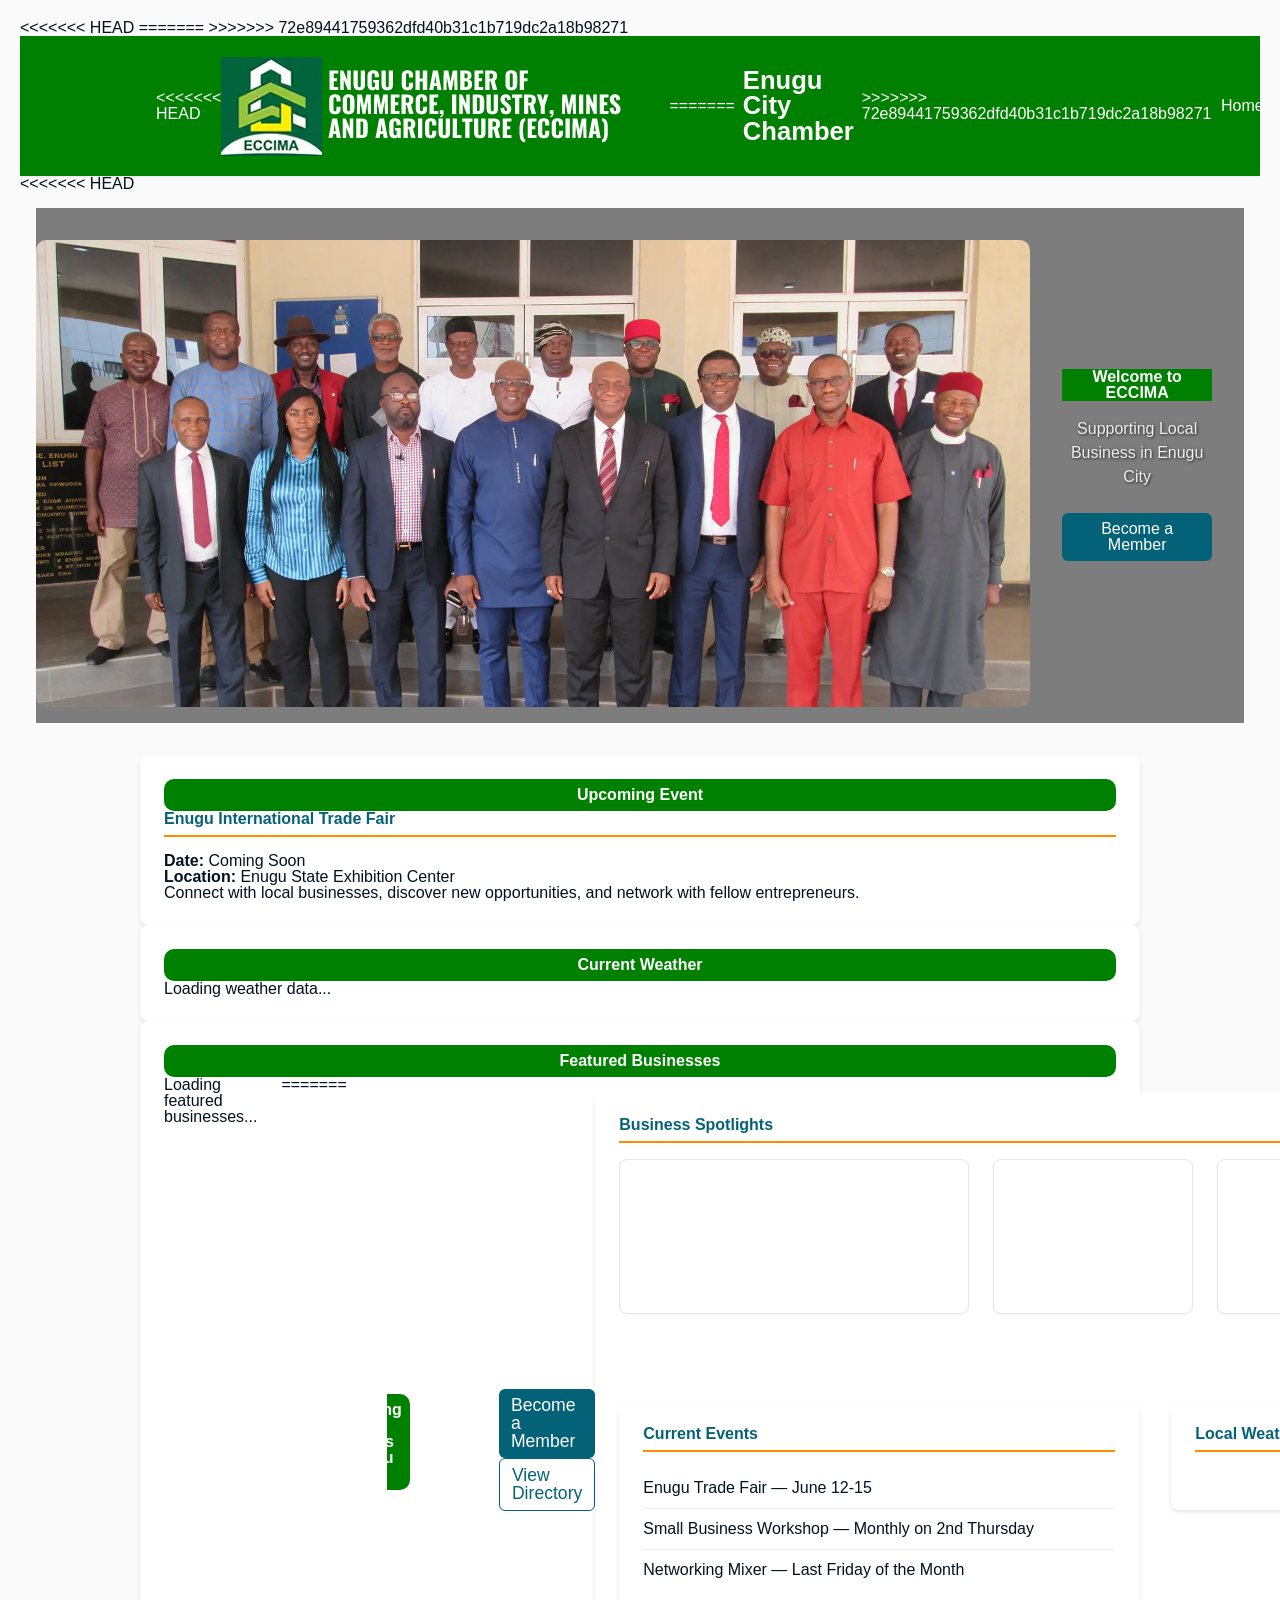
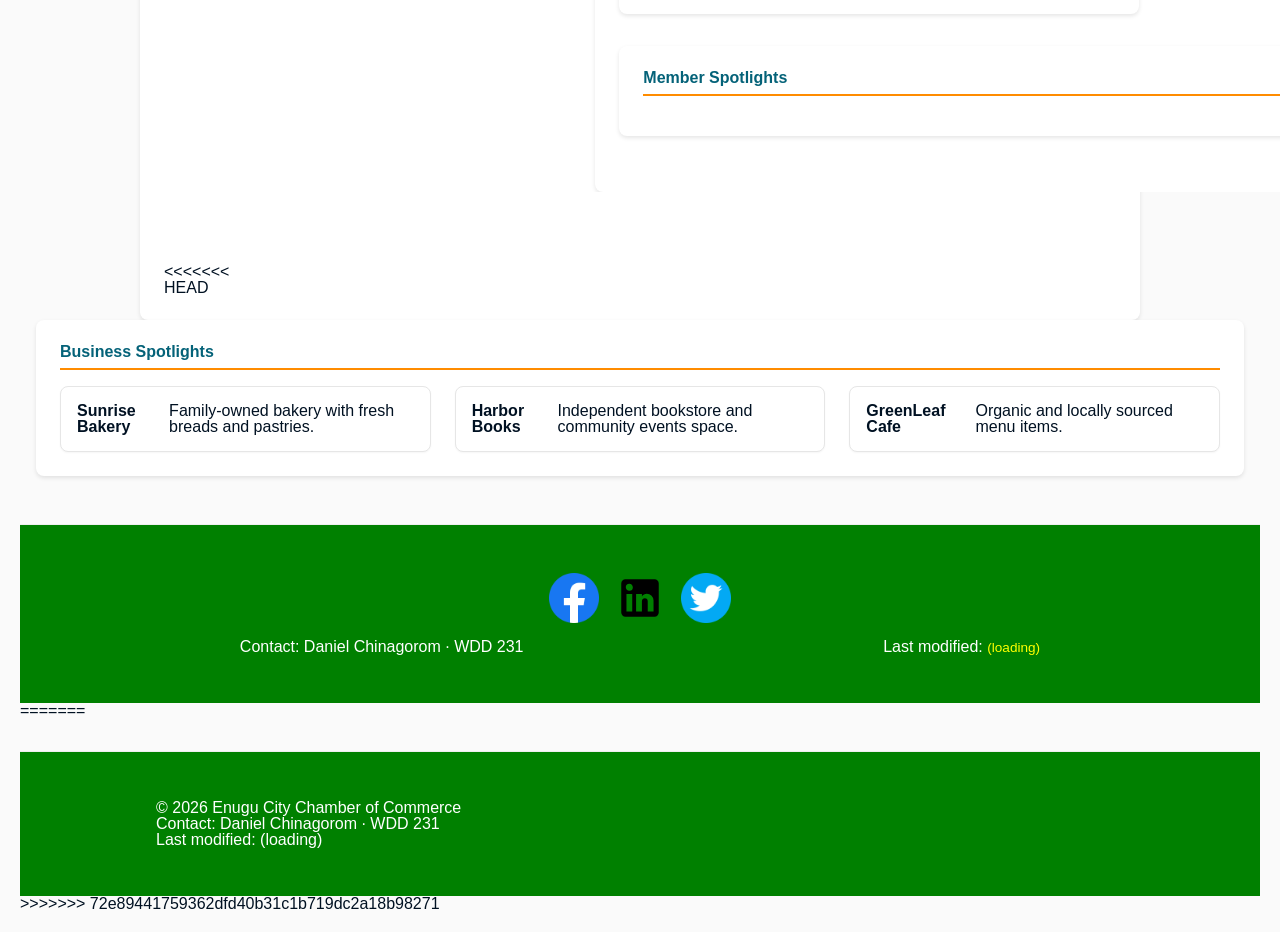
==== commit 31f280b0: "Update index.html" ====
--- a/chamber/index.html
+++ b/chamber/index.html
@@ -40,6 +40,10 @@
 >>>>>>> 72e89441759362dfd40b31c1b719dc2a18b98271
       <nav class="main-nav" aria-label="Main Navigation">
         <button class="nav-toggle" aria-expanded="false">Menu</button>
+        <button class="nav-toggle" aria-expanded="false" aria-label="Toggle navigation">
+          <span class="hamburger" aria-hidden="true"></span>
+          <span class="visually-hidden">Menu</span>
+        </button>
         <ul class="nav-list">
           <li><a href="index.html">Home</a></li>
           <li><a href="directory.html">Directory</a></li>
@@ -98,6 +102,15 @@
         <a class="btn" href="join.html">Become a Member</a>
         <a class="btn secondary" href="directory.html">View Directory</a>
       </p>
+    <section class="hero" style="background-image: url('images/slider1%20main%20image%20.webp')">
+      <div class="hero-content">
+        <h2>Supporting local business in Enugu City</h2>
+        <p>Connecting residents and visitors with the best local services, shops, and events.</p>
+        <p>
+          <a class="btn" href="join.html">Become a Member</a>
+          <a class="btn secondary" href="directory.html">View Directory</a>
+        </p>
+      </div>
     </section>
 
     <section class="spotlights">
@@ -117,6 +130,27 @@
         </article>
 >>>>>>> 72e89441759362dfd40b31c1b719dc2a18b98271
       </div>
+    <section class="home-grid">
+      <aside class="events">
+        <h3>Current Events</h3>
+        <ul>
+          <li>Enugu Trade Fair — June 12-15</li>
+          <li>Small Business Workshop — Monthly on 2nd Thursday</li>
+          <li>Networking Mixer — Last Friday of the Month</li>
+        </ul>
+      </aside>
+
+      <section class="weather" id="weather-card" aria-live="polite">
+        <h3>Local Weather</h3>
+        <p>(loading weather data...)</p>
+      </section>
+
+      <section class="spotlights" id="home-spotlights">
+        <h3>Member Spotlights</h3>
+        <div class="cards" id="spotlight-cards">
+          <!-- spotlights injected here -->
+        </div>
+      </section>
     </section>
   </main>
 
@@ -169,6 +203,7 @@
 =======
   <footer class="site-footer">
     <div class="inner">
+      <p>&copy; <span id="year"></span> Enugu City Chamber of Commerce</p>
       <p>Contact: Daniel Chinagorom · WDD 231</p>
       <p>Last modified: <span id="lastModified">(loading)</span></p>
     </div>
@@ -176,6 +211,32 @@
 
   <script>
     document.getElementById('lastModified').textContent = document.lastModified || new Date().toLocaleString();
+  <script type="module" src="js/home.js"></script>
+  <script type="module">
+    // Navigation toggle
+    document.addEventListener('DOMContentLoaded', () => {
+      const navToggle = document.querySelector('.nav-toggle');
+      const mainNav = document.querySelector('.main-nav');
+      const navLinks = document.querySelectorAll('.nav-list a');
+
+      if (navToggle) {
+        navToggle.addEventListener('click', () => {
+          mainNav.classList.toggle('open');
+          navToggle.setAttribute('aria-expanded', mainNav.classList.contains('open'));
+        });
+
+        // Close menu when a link is clicked
+        navLinks.forEach(link => {
+          link.addEventListener('click', () => {
+            mainNav.classList.remove('open');
+            navToggle.setAttribute('aria-expanded', 'false');
+          });
+        });
+      }
+
+      // Set current year in footer
+      document.getElementById('year').textContent = new Date().getFullYear();
+    });
   </script>
 >>>>>>> 72e89441759362dfd40b31c1b719dc2a18b98271
 </body>
--- a/chamber/styles/small.css
+++ b/chamber/styles/small.css
@@ -40,12 +40,20 @@
 .site-header .inner {
   display: flex;
   align-items: center;
-  justify-content: space-between
+  justify-content: space-between;
+}
+
+.site-branding {
+  display: flex;
+  align-items: center;
+  gap: 0.75rem;
+  flex: 1;
 }
 
 .site-title {
   font-size: 1.2rem;
-  padding: .5rem
+  padding: .5rem;
+  margin: 0;
 }
 
 .nav-toggle {
@@ -461,4 +469,281 @@
   /* allow long words/URLs to break and wrap */
   overflow-wrap: anywhere;
   hyphens: auto;
+}
+
+/* ========== HOME PAGE STYLES ========== */
+
+/* Logo styling */
+.site-branding .logo {
+  height: 45px;
+  width: auto;
+  display: none;
+}
+
+@media (min-width: 600px) {
+  .site-branding .logo {
+    display: block;
+  }
+}
+
+/* Hero section for home page */
+.hero {
+  min-height: 500px;
+  margin: 0 0 2rem 0;
+  border-radius: 0;
+  overflow: hidden;
+  background: linear-gradient(135deg, rgba(0, 0, 0, 0.5), rgba(0, 0, 0, 0.5)),
+    center/cover no-repeat;
+  background-attachment: fixed;
+  display: flex;
+  align-items: center;
+  justify-content: center;
+  position: relative;
+  color: white;
+}
+
+.hero-content {
+  padding: 2rem;
+  z-index: 2;
+  position: relative;
+  text-align: center;
+  max-width: 600px;
+}
+
+.hero-content h2 {
+  font-size: 1.8rem;
+  margin-bottom: 1rem;
+  color: white;
+  background: none;
+  font-weight: bold;
+  text-shadow: 2px 2px 4px rgba(0, 0, 0, 0.7);
+}
+
+.hero-content p {
+  font-size: 1rem;
+  margin-bottom: 1.5rem;
+  line-height: 1.5;
+  color: #f0f0f0;
+  text-shadow: 1px 1px 3px rgba(0, 0, 0, 0.7);
+}
+
+.hero-image {
+  display: none;
+}
+
+.hero-image img {
+  width: 100%;
+  height: auto;
+  object-fit: cover;
+}
+
+/* Home grid layout */
+.home-grid {
+  display: grid;
+  grid-template-columns: 1fr;
+  gap: 2rem;
+  margin: 2rem 0;
+}
+
+/* Events section */
+.events {
+  background: var(--card-bg);
+  padding: 1.5rem;
+  border-radius: 8px;
+  box-shadow: 0 2px 4px rgba(0, 0, 0, 0.1);
+}
+
+.events h3 {
+  color: var(--accent);
+  margin-bottom: 1rem;
+  border-bottom: 2px solid var(--brand);
+  padding-bottom: 0.5rem;
+}
+
+.events ul {
+  list-style: none;
+  padding: 0;
+}
+
+.events li {
+  padding: 0.75rem 0;
+  border-bottom: 1px solid #eee;
+  color: var(--text);
+}
+
+.events li:last-child {
+  border-bottom: none;
+}
+
+/* Weather section */
+.weather {
+  background: var(--card-bg);
+  padding: 1.5rem;
+  border-radius: 8px;
+  box-shadow: 0 2px 4px rgba(0, 0, 0, 0.1);
+}
+
+.weather h3 {
+  color: var(--accent);
+  margin-bottom: 1rem;
+  border-bottom: 2px solid var(--brand);
+  padding-bottom: 0.5rem;
+}
+
+.weather-current {
+  display: flex;
+  flex-direction: column;
+  gap: 1rem;
+  align-items: center;
+  margin-bottom: 1.5rem;
+}
+
+.weather-description {
+  text-align: center;
+}
+
+.weather-description p {
+  margin: 0.5rem 0;
+}
+
+.weather-icon {
+  width: 80px;
+  height: auto;
+}
+
+.forecast {
+  margin-top: 1.5rem;
+  padding-top: 1.5rem;
+  border-top: 2px solid #eee;
+}
+
+.forecast h3 {
+  font-size: 1.1rem;
+  margin-bottom: 1rem;
+  color: var(--accent);
+  border: none;
+  padding: 0;
+}
+
+.forecast-grid {
+  display: grid;
+  grid-template-columns: 1fr;
+  gap: 1rem;
+}
+
+.forecast-day {
+  background: #f9f9f9;
+  padding: 1rem;
+  border-radius: 6px;
+  text-align: center;
+  border: 1px solid #e0e0e0;
+}
+
+.forecast-date {
+  font-weight: bold;
+  font-size: 0.9rem;
+  color: var(--accent);
+  margin-bottom: 0.5rem;
+}
+
+.forecast-icon {
+  width: 50px;
+  height: auto;
+  margin: 0.5rem auto;
+}
+
+.forecast-temp {
+  font-weight: bold;
+  font-size: 1.2rem;
+  color: var(--brand);
+  margin: 0.5rem 0;
+}
+
+.forecast-desc {
+  font-size: 0.85rem;
+  color: var(--muted);
+}
+
+/* Spotlights section */
+.spotlights {
+  background: var(--card-bg);
+  padding: 1.5rem;
+  border-radius: 8px;
+  box-shadow: 0 2px 4px rgba(0, 0, 0, 0.1);
+}
+
+.spotlights h3 {
+  color: var(--accent);
+  margin-bottom: 1rem;
+  border-bottom: 2px solid var(--brand);
+  padding-bottom: 0.5rem;
+}
+
+.cards {
+  display: grid;
+  grid-template-columns: 1fr;
+  gap: 1.5rem;
+}
+
+.spotlight-card {
+  background: #f9f9f9;
+  border: 1px solid #e0e0e0;
+  border-radius: 8px;
+  padding: 1rem;
+  text-align: center;
+  transition: box-shadow 0.3s ease, transform 0.3s ease;
+}
+
+.spotlight-card:hover {
+  box-shadow: 0 4px 8px rgba(0, 0, 0, 0.15);
+  transform: translateY(-2px);
+}
+
+.spotlight-card .business-logo {
+  width: 100%;
+  height: 150px;
+  object-fit: cover;
+  border-radius: 6px;
+  margin-bottom: 1rem;
+}
+
+.spotlight-card h3 {
+  color: var(--accent);
+  margin: 1rem 0 0.5rem 0;
+  border: none;
+  padding: 0;
+}
+
+.business-address,
+.business-phone,
+.business-website {
+  font-size: 0.9rem;
+  margin: 0.5rem 0;
+}
+
+.business-address {
+  color: var(--muted);
+}
+
+.business-phone a,
+.business-website a {
+  color: var(--accent);
+  text-decoration: none;
+}
+
+.business-phone a:hover,
+.business-website a:hover {
+  text-decoration: underline;
+}
+
+.membership-level {
+  margin-top: 1rem;
+  padding-top: 1rem;
+  border-top: 1px solid #ddd;
+  font-size: 0.9rem;
+  color: var(--text);
+}
+
+.membership-level strong {
+  color: var(--brand);
 }
--- a/chamber/styles/larger.css
+++ b/chamber/styles/larger.css
@@ -1,4 +1,6 @@
 @media(min-width:800px) {
+
+  /* Directory grid layout */
   .directory.grid {
     display: grid;
     grid-template-columns: repeat(3, 1fr);
@@ -25,12 +27,55 @@
   .card {
     margin: 0
   }
-<<<<<<< HEAD
 
   /* Home page responsive styles */
   .cards {
     grid-template-columns: repeat(3, 1fr);
+  /* Home page responsive layout */
+  .hero {
+    min-height: 600px;
+    display: flex;
+    align-items: center;
+    justify-content: center;
+    gap: 0;
+    padding: 0;
   }
+
+  .hero-content {
+    flex: 1;
+    padding: 3rem;
+    text-align: center;
+  }
+
+
+  .hero-image {
+    display: none;
+  }
+
+  .hero-image img {
+    width: 100%;
+    height: 100%;
+    object-fit: cover;
+  }
+
+  
+
+  .events {
+    grid-column: 1;
+    grid-row: 1 / 3;
+  }
+
+  .weather {
+    grid-column: 2;
+    grid-row: 1;
+  }
+
+  .spotlights {
+    grid-column: 1 / 3;
+    grid-row: 3;
+  }
+
+ 
 
   .spotlight-card {
     display: flex;
@@ -43,6 +88,8 @@
 
   .weather-current {
     flex-direction: row;
+    justify-content: center;
+    gap: 1rem;
   }
 =======
 >>>>>>> 72e89441759362dfd40b31c1b719dc2a18b98271
@@ -55,6 +102,7 @@
 }
 
 @media(min-width:800px) {
+  /* Saved submissions grid */
   .saved-submissions .sub-list {
     grid-template-columns: repeat(2, 1fr);
     gap: 1rem;
@@ -66,10 +114,19 @@
 @media(min-width:800px) {
   .hero-content {
     padding: 2rem;
+@media(min-width:1000px) {
+  .site-title {
+    font-size: 1.6rem
+  }
+
+  .inner {
+    max-width: 1200px;
   }
 
   .hero-content h1 {
     font-size: 2.2rem;
+  .hero-content h2 {
+    font-size: 2.5rem;
   }
 
   .hero-content p {
@@ -83,4 +140,8 @@
   }
 =======
 >>>>>>> 72e89441759362dfd40b31c1b719dc2a18b98271
+
+  .spotlight-card .business-logo {
+    height: 180px;
+  }
 }
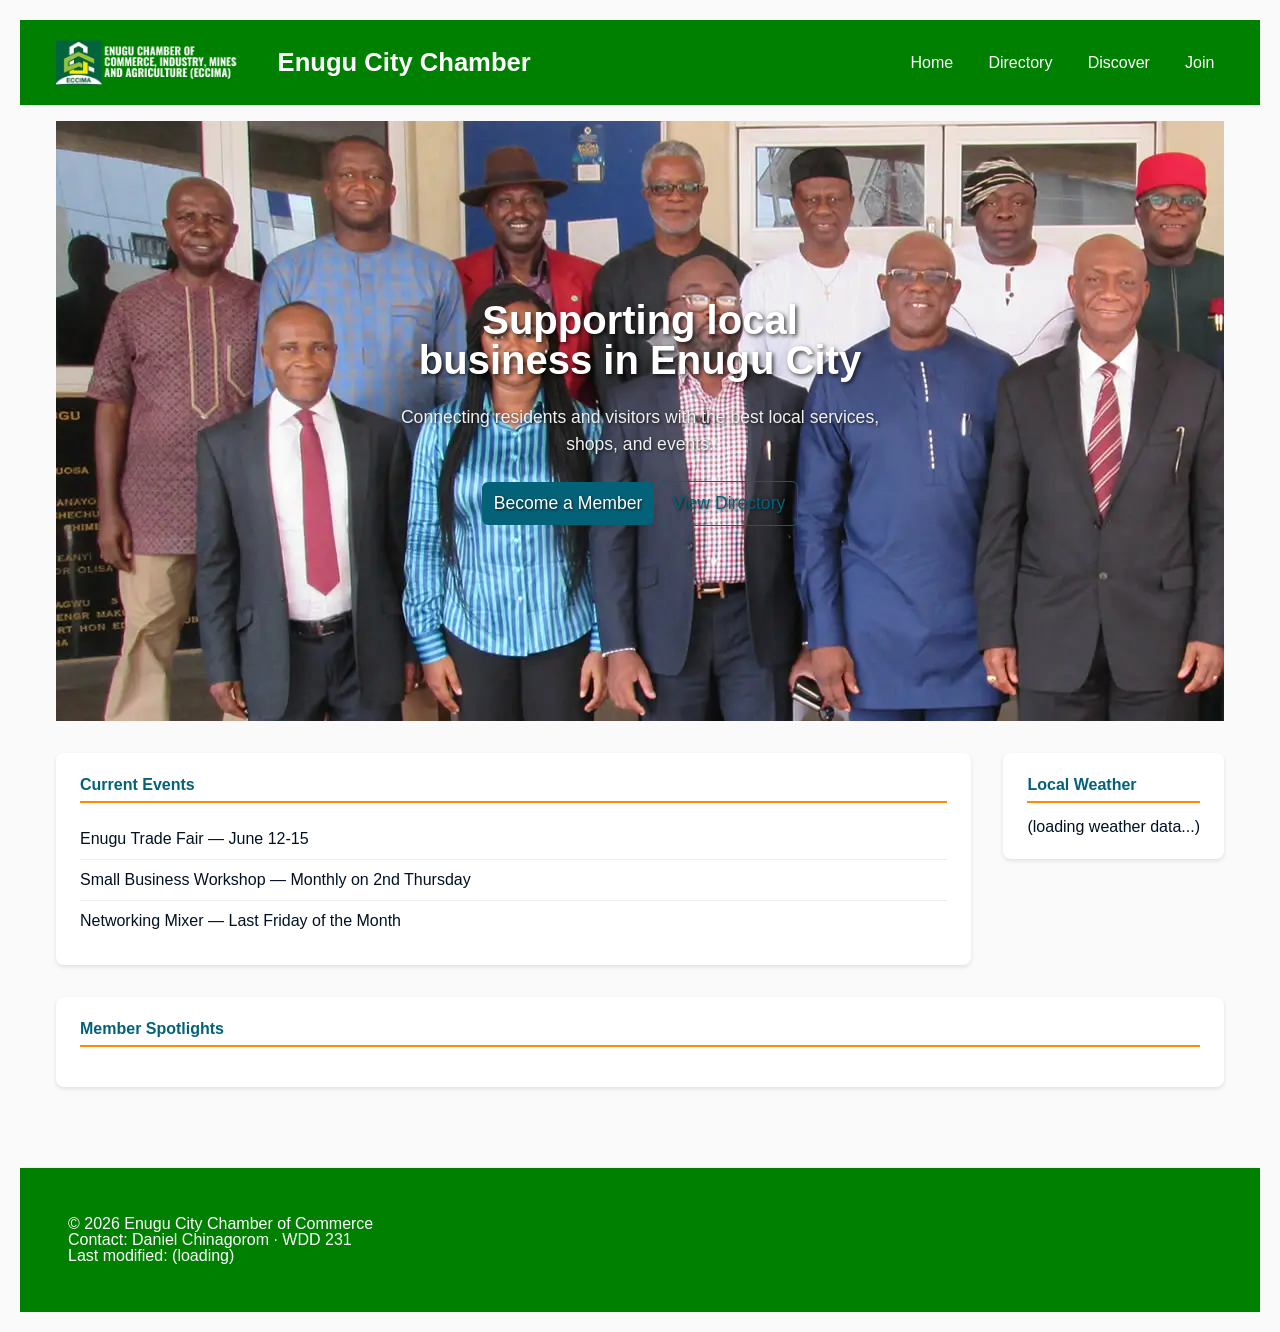
==== commit fbfaa716: "Update index.html" ====
--- a/chamber/index.html
+++ b/chamber/index.html
@@ -5,26 +5,8 @@
   <meta charset="utf-8">
   <meta name="viewport" content="width=device-width,initial-scale=1">
   <title>Enugu City Chamber — Home</title>
-<<<<<<< HEAD
-  <meta name="description"
-    content="Welcome to Enugu City Chamber of Commerce. Supporting local business and community development.">
-  <meta name="author" content="Daniel Chinagorom">
-
-  <!-- Favicon -->
-  <link rel="icon" href="favicon.svg" type="image/svg+xml">
-
-  <!-- Facebook / Open Graph meta -->
-  <meta property="og:title" content="Enugu City Chamber of Commerce">
-  <meta property="og:description"
-    content="Supporting local business, community events, and economic development in Enugu City.">
-  <meta property="og:image" content="images/slider1%20main%20image%20.webp">
-  <meta property="og:url" content="https://example.com/chamber/index.html">
-
-  <!-- CSS: normalize first, then small, then larger -->
-=======
   <meta name="description" content="Welcome to Enugu City Chamber of Commerce">
   <link rel="icon" href="favicon.svg" type="image/svg+xml">
->>>>>>> 72e89441759362dfd40b31c1b719dc2a18b98271
   <link rel="stylesheet" href="styles/normalize.css">
   <link rel="stylesheet" href="styles/small.css">
   <link rel="stylesheet" href="styles/larger.css">
@@ -33,13 +15,11 @@
 <body>
   <header class="site-header">
     <div class="inner">
-<<<<<<< HEAD
-      <img src="images/Logo-Enugu.webp" alt="Enugu Chamber of Commerce logo" class="logo">
-=======
-      <h1 class="site-title">Enugu City Chamber</h1>
->>>>>>> 72e89441759362dfd40b31c1b719dc2a18b98271
+      <div class="site-branding">
+        <img src="images/Logo-Enugu.webp" alt="Enugu Chamber of Commerce logo" class="logo">
+        <h1 class="site-title">Enugu City Chamber</h1>
+      </div>
       <nav class="main-nav" aria-label="Main Navigation">
-        <button class="nav-toggle" aria-expanded="false">Menu</button>
         <button class="nav-toggle" aria-expanded="false" aria-label="Toggle navigation">
           <span class="hamburger" aria-hidden="true"></span>
           <span class="visually-hidden">Menu</span>
@@ -54,54 +34,7 @@
     </div>
   </header>
 
-<<<<<<< HEAD
-  <main>
-    <!-- Hero Section -->
-    <section class="hero">
-      <figure>
-        <img src="images/slider1 main image .webp" alt="Photo of Enugu city skyline" class="hero-image">
-        <figcaption class="visually-hidden">Photo of Enugu city skyline</figcaption>
-      </figure>
-      <div class="hero-content inner">
-        <h1>Welcome to ECCIMA</h1>
-        <p>Supporting Local Business in Enugu City</p>
-        <a class="btn" href="join.html">Become a Member</a>
-      </div>
-    </section>
-
-    <!-- Current Events Section -->
-    <section class="events inner">
-      <h2>Upcoming Event</h2>
-      <div id="current-event" class="event-card">
-        <h3>Enugu International Trade Fair</h3>
-        <p><strong>Date:</strong> Coming Soon</p>
-        <p><strong>Location:</strong> Enugu State Exhibition Center</p>
-        <p>Connect with local businesses, discover new opportunities, and network with fellow entrepreneurs.</p>
-      </div>
-    </section>
-
-    <!-- Weather Section -->
-    <section class="weather inner">
-      <h2>Current Weather</h2>
-      <div id="weather-card" class="weather-info">
-        <p>Loading weather data...</p>
-      </div>
-    </section>
-
-    <!-- Business Spotlights Section -->
-    <section class="spotlights inner">
-      <h2>Featured Businesses</h2>
-      <div id="spotlight-cards" class="cards">
-        <p>Loading featured businesses...</p>
-=======
   <main class="inner">
-    <section class="hero">
-      <h2>Supporting local business in Enugu City</h2>
-      <p>Connecting residents and visitors with the best local services, shops, and events.</p>
-      <p>
-        <a class="btn" href="join.html">Become a Member</a>
-        <a class="btn secondary" href="directory.html">View Directory</a>
-      </p>
     <section class="hero" style="background-image: url('images/slider1%20main%20image%20.webp')">
       <div class="hero-content">
         <h2>Supporting local business in Enugu City</h2>
@@ -113,23 +46,6 @@
       </div>
     </section>
 
-    <section class="spotlights">
-      <h3>Business Spotlights</h3>
-      <div class="cards">
-        <article class="card">
-          <h4>sunsetbakery</h4>
-          <p>Family-owned bakery with fresh breads and pastries.</p>
-        </article>
-        <article class="card">
-          <h4>Harbor Books</h4>
-          <p>Independent bookstore and community events space.</p>
-        </article>
-        <article class="card">
-          <h4>GreenLeaf Cafe</h4>
-          <p>Organic and locally sourced menu items.</p>
-        </article>
->>>>>>> 72e89441759362dfd40b31c1b719dc2a18b98271
-      </div>
     <section class="home-grid">
       <aside class="events">
         <h3>Current Events</h3>
@@ -154,53 +70,6 @@
     </section>
   </main>
 
-<<<<<<< HEAD
- 
-
-  <script src="js/main.js" type="module"></script>
-  <script src="js/home.js" type="module"></script>
-</body>
-
-
-</section>
-</div>
-<section class="spotlights">
-  <h3>Business Spotlights</h3>
-  <div class="cards">
-    <article class="card">
-      <h4>Sunrise Bakery</h4>
-      <p>Family-owned bakery with fresh breads and pastries.</p>
-    </article>
-    <article class="card">
-      <h4>Harbor Books</h4>
-      <p>Independent bookstore and community events space.</p>
-    </article>
-    <article class="card">
-      <h4>GreenLeaf Cafe</h4>
-      <p>Organic and locally sourced menu items.</p>
-    </article>
-  </div>
-</section>
-</main>
-
-<footer class="site-footer">
-  <ul class="social-links">
-    <li><a href="https://www.facebook.com/ECCIMA" target="_blank" rel="noopener"><img src="images/facebook.png"
-          alt="Facebook logo" width="50" height="50"></a></li>
-    <li><a href="https://www.linkedin.com/company/eccima" target="_blank" rel="noopener"><img src="images/linkedin.svg"
-          alt="Linkedin logo" width="50" height="50"></a></li>
-    <li><a href="https://www.twitter.com/eccima" target="_blank" rel="noopener"><img src="images/twitter.png"
-          alt="Twitter logo" width="50" height="50"></a></li>
-  </ul>
-  <div class="bottom-footer">
-    <p>Contact: Daniel Chinagorom &middot; WDD 231</p>
-    <p>Last modified: <span id="lastModified">(loading)</span></p>
-  </div>
-</footer>
-
-<script src="js/main.js" type="module"></script>
-<script src="js/home.js" type="module"></script>
-=======
   <footer class="site-footer">
     <div class="inner">
       <p>&copy; <span id="year"></span> Enugu City Chamber of Commerce</p>
@@ -209,8 +78,6 @@
     </div>
   </footer>
 
-  <script>
-    document.getElementById('lastModified').textContent = document.lastModified || new Date().toLocaleString();
   <script type="module" src="js/home.js"></script>
   <script type="module">
     // Navigation toggle
@@ -238,7 +105,6 @@
       document.getElementById('year').textContent = new Date().getFullYear();
     });
   </script>
->>>>>>> 72e89441759362dfd40b31c1b719dc2a18b98271
 </body>
 
 </html>
--- a/chamber/styles/larger.css
+++ b/chamber/styles/larger.css
@@ -28,9 +28,6 @@
     margin: 0
   }
 
-  /* Home page responsive styles */
-  .cards {
-    grid-template-columns: repeat(3, 1fr);
   /* Home page responsive layout */
   .hero {
     min-height: 600px;
@@ -91,29 +88,14 @@
     justify-content: center;
     gap: 1rem;
   }
-=======
->>>>>>> 72e89441759362dfd40b31c1b719dc2a18b98271
-}
 
-@media(min-width:1000px) {
-  .site-title {
-    font-size: 1.6rem
-  }
-}
-
-@media(min-width:800px) {
   /* Saved submissions grid */
   .saved-submissions .sub-list {
     grid-template-columns: repeat(2, 1fr);
     gap: 1rem;
   }
-<<<<<<< HEAD
 }
 
-/* Additional responsive styles for hero section */
-@media(min-width:800px) {
-  .hero-content {
-    padding: 2rem;
 @media(min-width:1000px) {
   .site-title {
     font-size: 1.6rem
@@ -123,8 +105,6 @@
     max-width: 1200px;
   }
 
-  .hero-content h1 {
-    font-size: 2.2rem;
   .hero-content h2 {
     font-size: 2.5rem;
   }
@@ -132,14 +112,10 @@
   .hero-content p {
     font-size: 1.1rem;
   }
-}
 
-@media(min-width:1000px) {
   .cards {
     grid-template-columns: repeat(3, 1fr);
   }
-=======
->>>>>>> 72e89441759362dfd40b31c1b719dc2a18b98271
 
   .spotlight-card .business-logo {
     height: 180px;
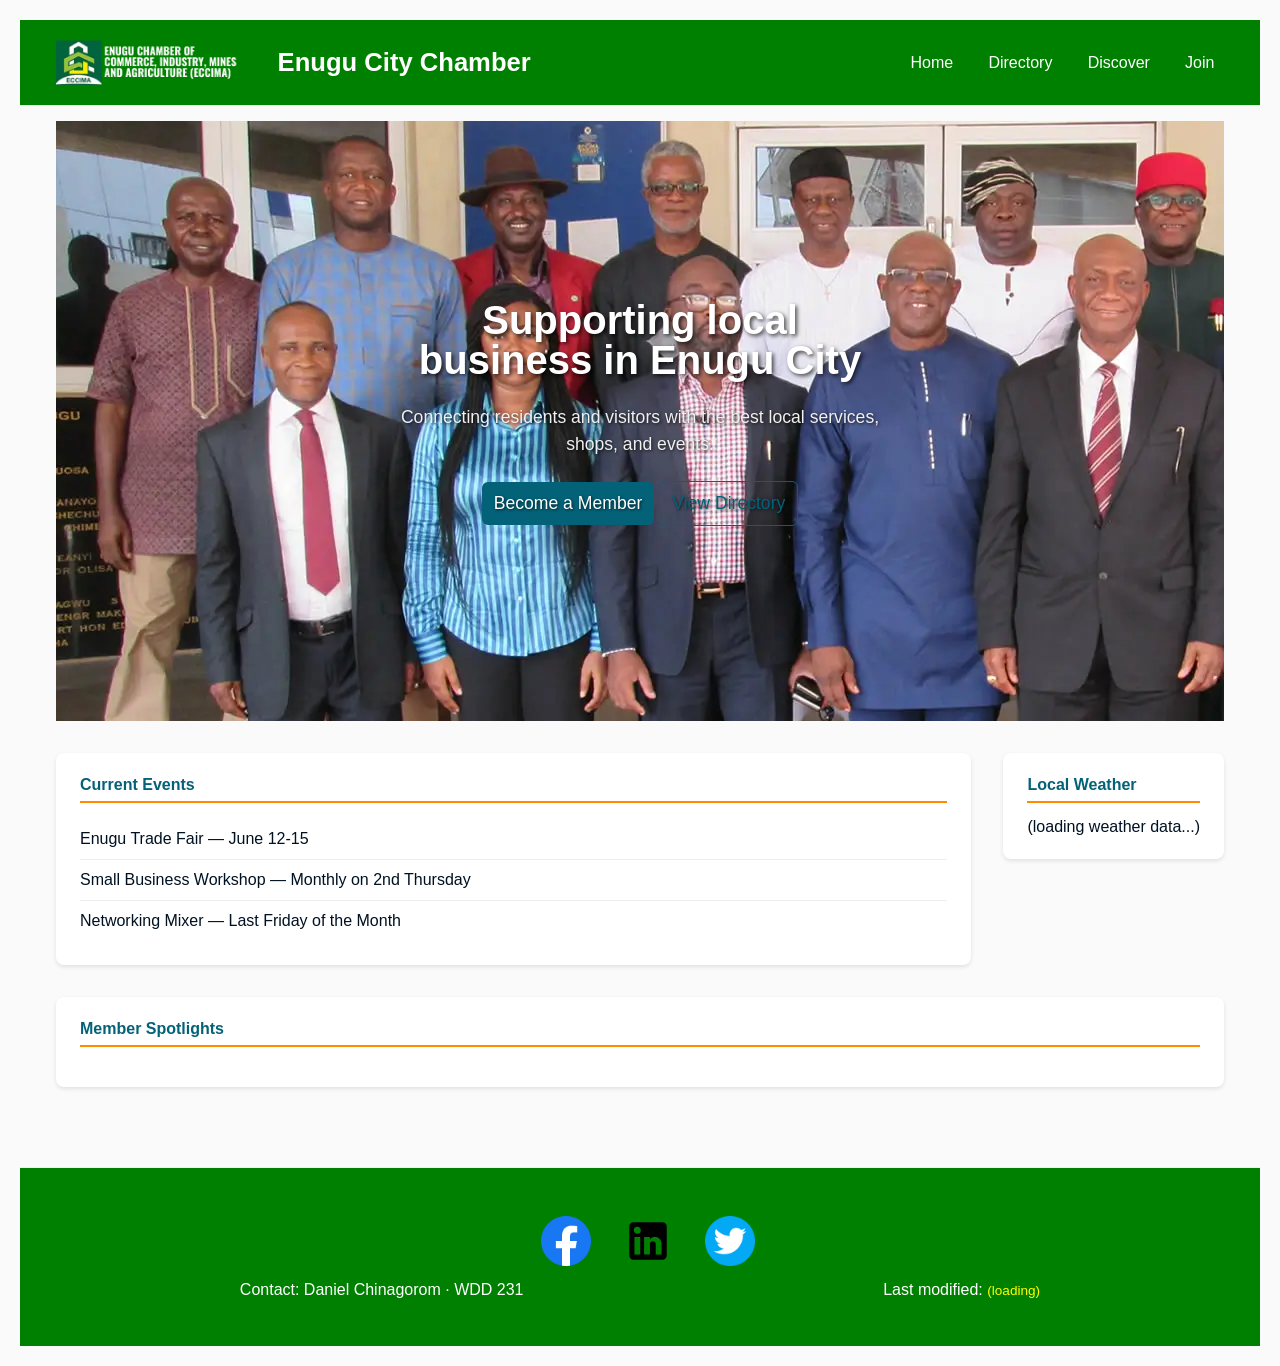
==== commit c034d5df: "Update index.html" ====
--- a/chamber/index.html
+++ b/chamber/index.html
@@ -71,9 +71,16 @@
   </main>
 
   <footer class="site-footer">
-    <div class="inner">
-      <p>&copy; <span id="year"></span> Enugu City Chamber of Commerce</p>
-      <p>Contact: Daniel Chinagorom · WDD 231</p>
+    <ul class="social-links">
+      <a href="https://www.facebook.com/ECCIMA" target="_blank" rel="noopener"></a>
+      <img src="images/facebook.png" alt="Facebook logo" width="50" height="50">
+      <a href="https://www.linkedin.com/company/eccima" target="_blank" rel="noopener"></a>
+      <img src="images/linkedin.svg" alt="Linkedin logo" width="50" height="50">
+      <a href="https://www.twitter.com/eccima" target="_blank" rel="noopener"></a>
+      <img src="images/twitter.png" alt="Twitter logo" width="50" height="50">
+    </ul>
+    <div class="bottom-footer">
+      <p>Contact: Daniel Chinagorom &middot; WDD 231</p>
       <p>Last modified: <span id="lastModified">(loading)</span></p>
     </div>
   </footer>
